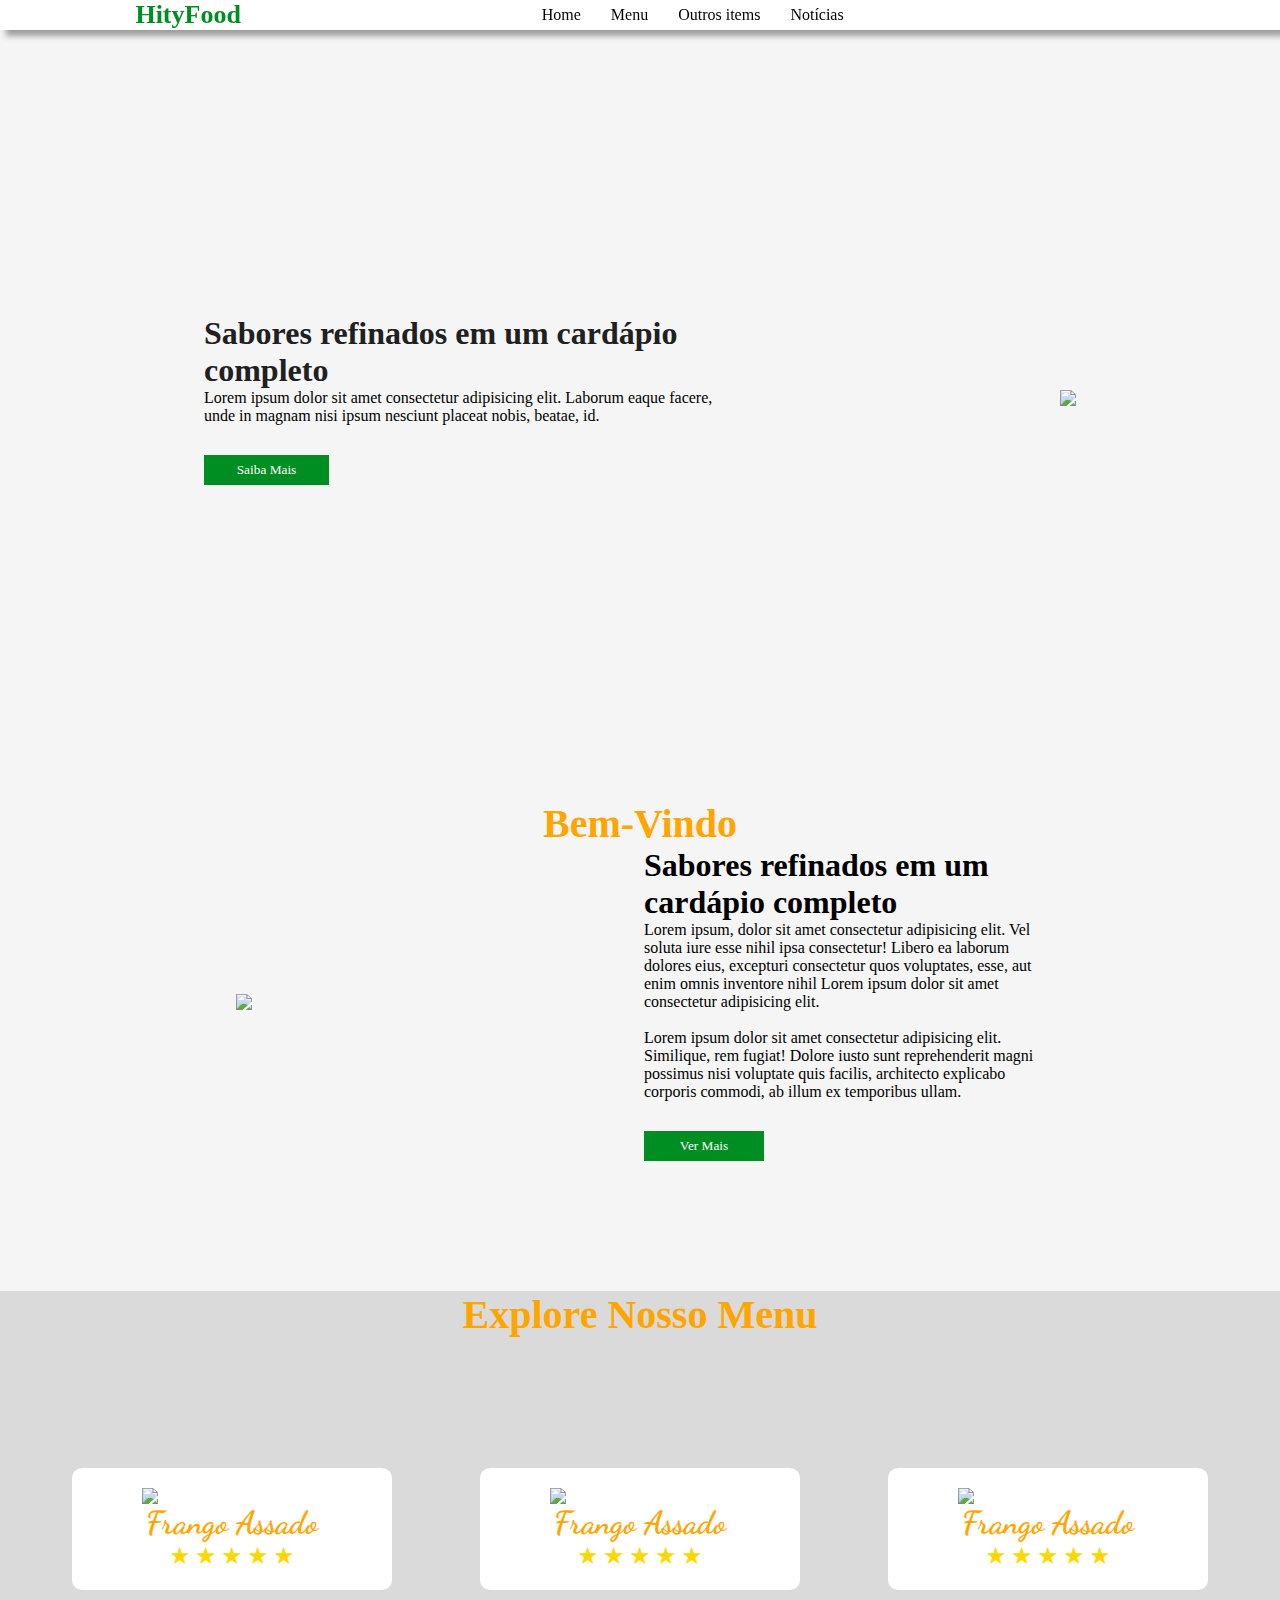
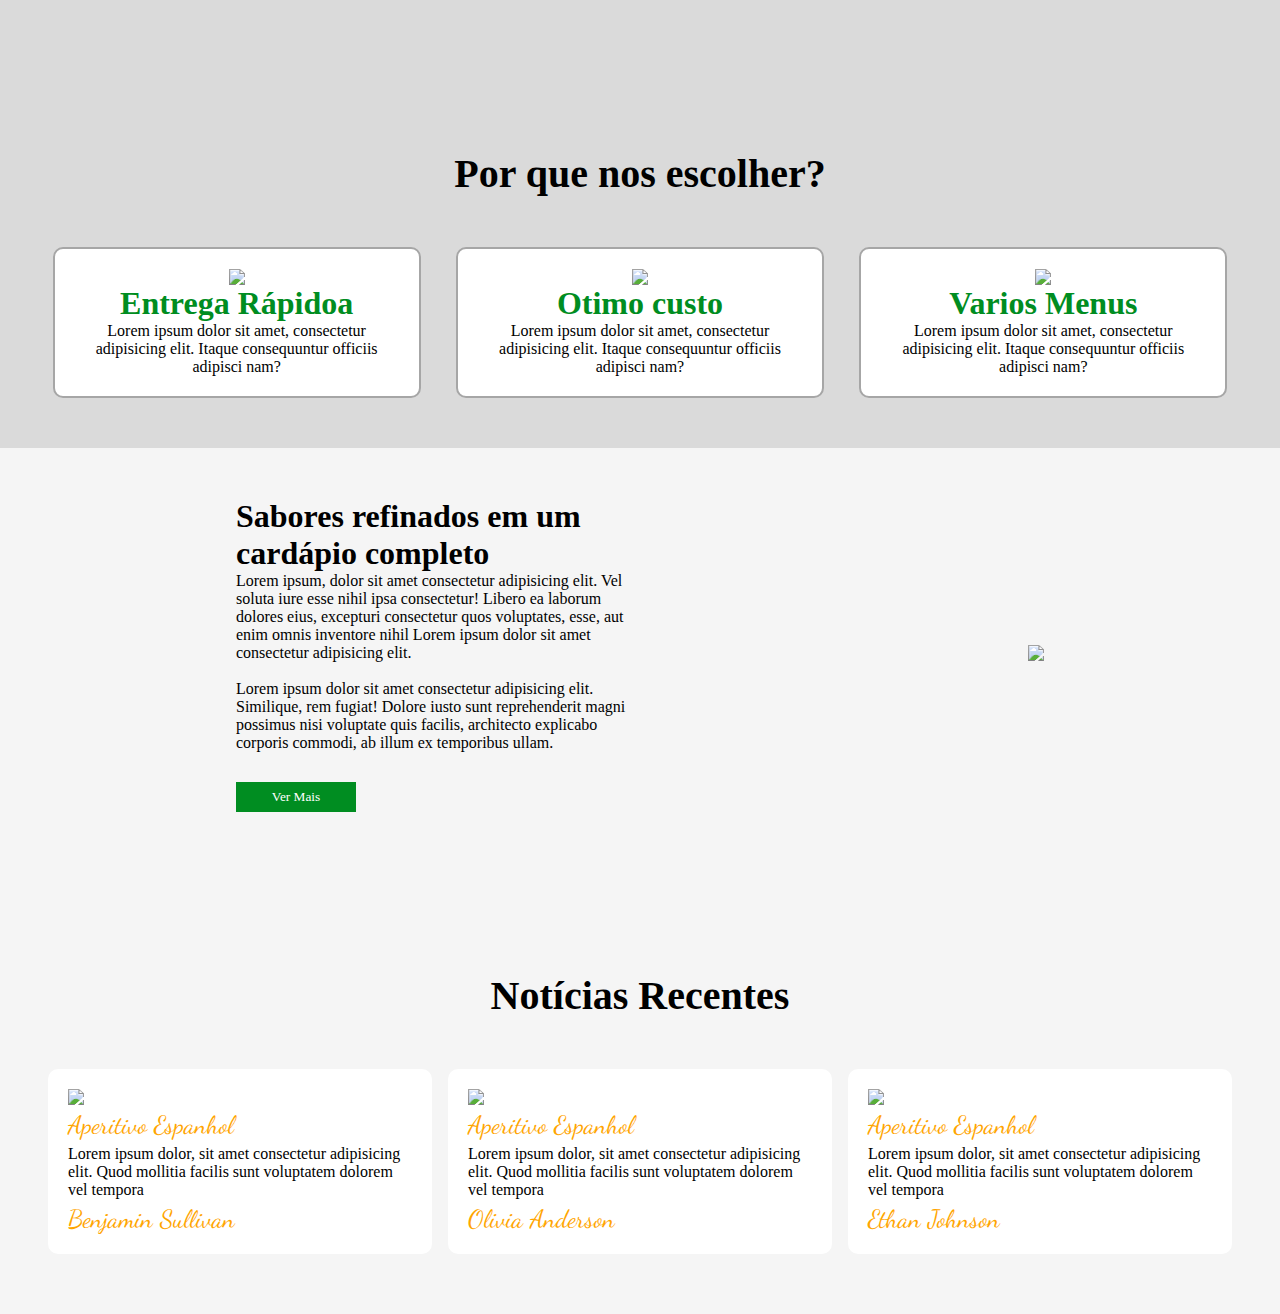
==== index.html @ 453b0d63 "Signed-off-by: luizh3nrique <luizh3nrique00@gmail.com>" ====
<!DOCTYPE html>
<html lang="pt-br">

<head>
    <meta charset="UTF-8">
    <meta name="viewport" content="width=device-width, initial-scale=1.0">
    <meta name="viewport" content="width=device-width, user-scalable=no">

    <!-- css -->
    <link rel="stylesheet" href="style/style.css">
    <link rel="stylesheet" href="style/menuMobile.css">
    <link rel="stylesheet" href="style/responsive.css">
    <!-- fim css -->

    <link rel="shortcut icon" href="icon/favicon-32x32.png" type="image/x-icon">

    <!-- Biblioteca normalize -->
    <link rel="stylesheet" href="https://cdnjs.cloudflare.com/ajax/libs/normalize/8.0.1/normalize.min.css"
        integrity="sha512-NhSC1YmyruXifcj/KFRWoC561YpHpc5Jtzgvbuzx5VozKpWvQ+4nXhPdFgmx8xqexRcpAglTj9sIBWINXa8x5w=="
        crossorigin="anonymous" referrerpolicy="no-referrer" />
    <!-- Fim Biblioteca normalize -->

    <script type="module" src="https://unpkg.com/ionicons@7.1.0/dist/ionicons/ionicons.esm.js"></script>
    <script nomodule src="https://unpkg.com/ionicons@7.1.0/dist/ionicons/ionicons.js"></script>

    <title>Luiz Henrique | Restaurante</title>
</head>

<body>

    <header>
        <h1>HityFood</h1>

        <nav>
            <a href="#home">Home</a>
            <a href="#menu">Menu</a>
            <a href="#outros">Outros items</a>
            <a href="#noticias">Notícias</a>
        </nav>

        <div class="icons">
            <ion-icon class="menu" name="menu"></ion-icon>
            <ion-icon class="carrinho" name="cart"></ion-icon>
        </div>
    </header>


    <section class="navMobile">

        <div class="navMobileConteudo">
            <a class="links" href="#home">Home</a>
            <a class="links" href="#menu">Menu</a>
            <a class="links" href="#outros">Outros items</a>
            <a class="links" href="#noticias">Notícias</a>
        </div>


    </section>

    <div id="home"></div>


    <section class="inicioConteiner">

        <div class="inicioConteudo">

            <div class="escritaInicio">
                <h1>Sabores refinados em um cardápio completo</h1>
                <p>Lorem ipsum dolor sit amet consectetur adipisicing elit. Laborum eaque facere, unde in magnam nisi
                    ipsum
                    nesciunt placeat nobis, beatae, id.</p>
                <button><a href="#">Saiba Mais</a></button>
            </div>

            <div class="img">
                <img src="img/main image.png">
            </div>

        </div>
    </section>




    <section class="mainWelcomeContainer">
        <h2>Bem-Vindo</h2>

        <div class="mainwelcomeConteudo">
            <div class="imgWelcome">
                <img src="img/asset-7.png">
            </div>

            <div class="escritaWelcome">
                <h1>Sabores refinados em um cardápio completo</h1>
                <p>Lorem ipsum, dolor sit amet consectetur adipisicing elit. Vel soluta iure esse nihil ipsa
                    consectetur! Libero ea laborum dolores eius, excepturi consectetur quos voluptates, esse, aut enim
                    omnis inventore nihil Lorem ipsum dolor sit amet consectetur adipisicing elit.</p><br>

                <p>Lorem ipsum dolor sit amet consectetur adipisicing elit. Similique, rem fugiat! Dolore iusto sunt
                    reprehenderit magni possimus nisi voluptate quis facilis, architecto explicabo corporis commodi, ab
                    illum ex temporibus ullam.</p>

                <button><a href="#">Ver Mais</a></button>
            </div>

        </div>

    </section>

    <div id="menu"></div>


    <section class="menuContainer">
        <h2>Explore Nosso Menu</h2>
        <div class="menuConteudo">

            <div class="cards">
                <img src="img/ourmenu1.png">
                <h1>Frango Assado</h1>
                <div class="estrelas">
                    <span class="star">&#9733;</span>
                    <span class="star">&#9733;</span>
                    <span class="star">&#9733;</span>
                    <span class="star">&#9733;</span>
                    <span class="star">&#9733;</span>
                </div>

                <div class="opcoesEscondida">
                    <div class="icons">
                        <button><ion-icon name="lock-closed"></ion-icon></button>
                        <button><ion-icon name="heart"></ion-icon></button>
                    </div>
                </div>
            </div>

            <div class="cards">
                <img src="img/ourmenu2.png">
                <h1>Frango Assado</h1>
                <div class="estrelas">
                    <span class="star">&#9733;</span>
                    <span class="star">&#9733;</span>
                    <span class="star">&#9733;</span>
                    <span class="star">&#9733;</span>
                    <span class="star">&#9733;</span>
                </div>

                <div class="opcoesEscondida">
                    <div class="icons">
                        <button><ion-icon name="lock-closed"></ion-icon></button>
                        <button><ion-icon name="heart"></ion-icon></button>
                    </div>
                </div>
            </div>

            <div class="cards">
                <img src="img/ourmenu3.png">
                <h1>Frango Assado</h1>
                <div class="estrelas">
                    <span class="star">&#9733;</span>
                    <span class="star">&#9733;</span>
                    <span class="star">&#9733;</span>
                    <span class="star">&#9733;</span>
                    <span class="star">&#9733;</span>
                </div>

                <div class="opcoesEscondida">
                    <div class="icons">
                        <button><ion-icon name="lock-closed"></ion-icon></button>
                        <button><ion-icon name="heart"></ion-icon></button>
                    </div>
                </div>
            </div>
        </div>

        <div id="outros"></div>

        <section class="servicosContainer">
            <h2>Por que nos escolher?</h2>

            <div class="servicosConteudo">

                <div class="cardsServicos">
                    <img src="img/Icon-1.png">
                    <h1>Entrega Rápidoa</h1>
                    <p>Lorem ipsum dolor sit amet, consectetur adipisicing elit. Itaque consequuntur officiis adipisci
                        nam?</p>
                </div>

                <div class="cardsServicos">
                    <img src="img/Icon-2.png">
                    <h1>Otimo custo</h1>
                    <p>Lorem ipsum dolor sit amet, consectetur adipisicing elit. Itaque consequuntur officiis adipisci
                        nam?</p>
                </div>

                <div class="cardsServicos">
                    <img src="img/Icon.png">
                    <h1>Varios Menus</h1>
                    <p>Lorem ipsum dolor sit amet, consectetur adipisicing elit. Itaque consequuntur officiis adipisci
                        nam?</p>
                </div>

            </div>

        </section>

    </section>

    <section class="maisSobreContainer">

        <div class="maisSobreConteudo">

            <div class="maisSobreEscrita">
                <h1>Sabores refinados em um cardápio completo</h1>
                <p>Lorem ipsum, dolor sit amet consectetur adipisicing elit. Vel soluta iure esse nihil ipsa
                    consectetur! Libero ea laborum dolores eius, excepturi consectetur quos voluptates, esse, aut enim
                    omnis inventore nihil Lorem ipsum dolor sit amet consectetur adipisicing elit.</p><br>

                <p>Lorem ipsum dolor sit amet consectetur adipisicing elit. Similique, rem fugiat! Dolore iusto sunt
                    reprehenderit magni possimus nisi voluptate quis facilis, architecto explicabo corporis commodi, ab
                    illum ex temporibus ullam.</p>

                <button><a href="#">Ver Mais</a></button>
            </div>


            <div class="maisSobreImg">
                <img src="img/history.png">
            </div>
        </div>

    </section>


    <div id="noticias"></div>

    <section class="newsContainer">
        <h2>Notícias Recentes</h2>
        <div class="newsConteudo">

            <div class="newsCard">
                <img src="img/news1.png">
                <span class="cursivo">Aperitivo Espanhol</span>
                <p>Lorem ipsum dolor, sit amet consectetur adipisicing elit. Quod mollitia facilis sunt voluptatem
                    dolorem vel tempora</p>

                <span class="cursivo">Benjamin Sullivan</span>
            </div>

            <div class="newsCard">
                <img src="img/news2.png">
                <span class="cursivo">Aperitivo Espanhol</span>
                <p>Lorem ipsum dolor, sit amet consectetur adipisicing elit. Quod mollitia facilis sunt voluptatem
                    dolorem vel tempora</p>

                <span class="cursivo">Olivia Anderson</span>
            </div>

            <div class="newsCard">
                <img src="img/news3.png">
                <span class="cursivo">Aperitivo Espanhol</span>
                <p>Lorem ipsum dolor, sit amet consectetur adipisicing elit. Quod mollitia facilis sunt voluptatem
                    dolorem vel tempora</p>

                <span class="cursivo">Ethan Johnson</span>
            </div>

        </div>

    </section>


    <script src="script.js"></script>
</body>

</html>
---- style/style.css ----
@import url('https://fonts.googleapis.com/css2?family=Dancing+Script&family=Roboto:wght@100;400;500&display=swap');

* {
    margin: 0px;
    padding: 0px;
    box-sizing: border-box;
    font-family: Georgia, 'Times New Roman', Times, serif;
}

:root {
    --color-primeira: rgb(0, 141, 33);
}


body {
    width: 100%;
    height: 100vh;
    background-color: rgb(245, 245, 245);
}

html {
    scroll-behavior: smooth;
}

header {
    display: flex;
    align-items: center;
    justify-content: space-around;
    position: fixed;
    gap: 30px;
    width: 100%;
    background-color: white;
    box-shadow: 6px 6px 6px rgba(0, 0, 0, 0.36);
    z-index: 999;
}

header h1 {
    font-size: 26px;
    color: var(--color-primeira)
}

header nav {
    display: flex;
    gap: 30px;
}

nav a {
    color: black;
    text-decoration: none;
    font-weight: 500;
    position: relative;
}

nav a:focus:after,
nav a:hover:after {
    width: 100%;
    left: 0%;
}

nav a:after {
    content: "";
    pointer-events: none;
    bottom: -2px;
    left: 50%;
    position: absolute;
    width: 0%;
    height: 2px;
    background-color: var(--color-primeira);
    transition-timing-function: cubic-bezier(0.25, 0.8, 0.25, 1);
    transition-duration: 400ms;
    transition-property: width, left;
}

.carrinho {
    color: var(--color-primeira);
    font-size: 30px;
    cursor: pointer;
}

/* conteudo main */

.inicioConteiner {
    width: 100%;
}

.inicioConteudo {
    max-width: 75em;
    height: 800px;
    margin: 0px auto;
    display: flex;
    flex-wrap: wrap;
    align-items: center;
    justify-content: space-around;
}

.inicioConteudo .escritaInicio {
    max-width: 33em;
}

.inicioConteudo .escritaInicio h1 {
    color: rgb(32, 32, 32);
}

.inicioConteudo .escritaInicio button {
    margin-top: 30px;
    border: none;
    padding: 7px 15px 7px 15px;
    background-color: var(--color-primeira);
    transition: .3s;
    width: 125px;
}

.inicioConteudo .escritaInicio button a {
    color: white;
    font-weight: 500;
    text-decoration: none;
    width: 100%;
}


.inicioConteudo .escritaInicio button:hover {
    color: white;
    font-weight: 500;
    text-decoration: none;
    border-radius: 5px;
    letter-spacing: 1px;
    transition: .3s;
}

.inicioConteudo .img img {
    width: 37em;
}


/* main 2 parte */

.mainWelcomeContainer {
    width: 100%;
}

.mainWelcomeContainer h2 {
    text-align: center;
    color: orange;
    font-size: 2.5rem;
}

.mainwelcomeConteudo {
    max-width: 75em;
    margin: 0 auto;
    display: flex;
    flex-wrap: wrap;
    align-items: center;
    justify-content: space-around;
}

.imgWelcome img {
    width: 30em;
}

.escritaWelcome {
    max-width: 25em;
}

.escritaWelcome button {
    margin-top: 30px;
    border: none;
    padding: 7px 15px 7px 15px;
    background-color: var(--color-primeira);
    transition: .3s;
    width: 120px;
}

.escritaWelcome button a {
    color: white;
    font-weight: 500;
    text-decoration: none;
    width: 100%;
}


.escritaWelcome button:hover {
    color: white;
    font-weight: 500;
    text-decoration: none;
    border-radius: 5px;
    letter-spacing: 1px;
    transition: .3s;
}

/* main menu conteudo */
.menuContainer {
    width: 100%;
    margin-top: 130px;
    background-color: rgb(218, 218, 218);
}

.menuContainer h2 {
    text-align: center;
    color: orange;
    font-size: 2.5rem;
}


.menuConteudo {
    max-width: 75em;
    margin: 130px auto;
    display: flex;
    gap: 25px;
    flex-wrap: wrap;
    align-items: center;
    justify-content: space-around;
}


.cards {
    width: 20em;
    display: flex;
    flex-direction: column;
    align-items: center;
    background-color: white;
    border-radius: 10px;
    padding: 20px;
    position: relative;
}

.cards h1 {
    color: orange;
    font-family: 'Dancing Script', cursive;
}

.star {
    font-size: 24px;
    color: gold;
}

.cards img {
    width: 180px;
}

.opcoesEscondida {
    position: absolute;
    top: 10em;
    display: none;
}

.opcoesEscondida .icons {
    display: flex;
    align-items: center;
    justify-content: center;
    gap: 30px;
}

.opcoesEscondida .icons button {
    width: 40px;
    height: 40px;
    font-size: 25px;
    cursor: pointer;
}

.cards:hover {
    background-color: rgba(232, 232, 232, 0.697);
}

.cards:hover .opcoesEscondida {
    display: block;
}

/* main serviços */
.servicosContainer {
    width: 100%;
    margin-top: 160px;
    background-color: rgb(218, 218, 218);
}

.servicosContainer h2 {
    text-align: center;
    color: rgb(0, 0, 0);
    font-size: 2.5rem;
}

.servicosConteudo {
    max-width: 75em;
    margin: 50px auto;
    display: flex;
    gap: 10px;
    flex-wrap: wrap;
    align-items: center;
    justify-content: space-around;
}

.cardsServicos {
    width: 23em;
    display: flex;
    flex-direction: column;
    align-items: center;
    text-align: center;
    border: 2px solid rgb(166, 166, 166);
    background-color: white;
    border-radius: 10px;
    padding: 20px;
    position: relative;
    margin-bottom: 50px;
}

.cardsServicos h1 {
    color: var(--color-primeira);
}


/* mains mais sobre */

.maisSobreContainer {
    width: 100%;
    background-color: rgb(245, 245, 245);
}

.maisSobreConteudo {
    max-width: 75em;
    margin: 0 auto;
    display: flex;
    flex-wrap: wrap;
    align-items: center;
    justify-content: space-around;
}


.maisSobreEscrita {
    max-width: 25em;
}

.maisSobreConteudo button {
    margin-top: 30px;
    border: none;
    padding: 7px 15px 7px 15px;
    background-color: var(--color-primeira);
    transition: .3s;
    width: 120px;
}

.maisSobreConteudo button a {
    color: white;
    font-weight: 500;
    text-decoration: none;
    width: 100%;
}


.maisSobreConteudo button:hover {
    color: white;
    font-weight: 500;
    text-decoration: none;
    border-radius: 5px;
    letter-spacing: 1px;
    transition: .3s;
}


.maisSobreImg img {
    width: 30em;
}

/* news conteudo */

.newsContainer {
    width: 100%;
    margin-top: 160px;
}

.newsContainer h2 {
    text-align: center;
    color: rgb(0, 0, 0);
    font-size: 2.5rem;
}

.newsConteudo {
    max-width: 75em;
    margin: 50px auto;
    display: flex;
    flex-wrap: wrap;
    align-items: center;
    justify-content: space-around;
}

.newsCard {
    width: 24em;
    display: flex;
    flex-direction: column;
    gap: 5px;
    background-color: white;
    border-radius: 10px;
    padding: 20px;
    margin-bottom: 60px;
}

.cursivo {
    font-size: 25px;
    color: orange;
    font-family: 'Dancing Script', cursive;
}
---- style/menuMobile.css ----
:root {
    --color-primeira: rgb(0, 141, 33);
}


.icons {
    display: flex;
    gap: 10px;
    align-items: center;
}

.menu {
    color: var(--color-primeira);
    display: none;
    font-size: 30px;
}


.navMobile {
    width: 18em;
    height: 100vh;
    position: fixed;
    background-color: white;
    z-index: 10000;
    display: none;
}

.navMobileConteudo {
    display: flex;
    flex-direction: column;
    gap: 60px;
    width: 15em;
    margin: 50px auto;
    align-items: center;
}

.navMobileConteudo a {
    color: white;
    text-decoration: none;
    font-weight: bold;
    background-color: var(--color-primeira);
    padding: 15px;
    width: 100%;
    text-align: center;
    transition: .4s;
}

.navMobileConteudo a:hover {
    transition: .4s;
    border-radius: 10px;
}


.animaçaoAbrirMenu {
    animation: slideAbrirMenu .3s linear forwards;
}

.animaçaoFecharMenu {
    animation: slideFecharMenu .2s linear forwards;
}


@keyframes slideAbrirMenu {
    from {
        margin-left: -50%
    }

    to {
        margin-left: 0px
    }
}


@keyframes slideFecharMenu {
    from {
        margin-left: 0px
    }

    to {
        margin-left: -50%
    }
}
---- style/responsive.css ----
@media screen and (max-width:1100px) {
    .inicioConteudo {
        height: 1050px;
        align-items: end;
    }


    .mainWelcomeContainer {
        margin-top: 90px;
    }
}

@media screen and (max-width:577px) {
    header nav {
        display: none;
    }

    .menu {
        display: block !important;
    }

    .inicioConteudo .escritaInicio {
        padding-left: 20px;
    }

    .escritaWelcome {
        padding-left: 20px;
    }

    .maisSobreEscrita {
        padding-left: 20px;

    }
}

@media screen and (max-width:577px) {
    .inicioConteudo .img img {
        width: 30em;
    }

    .imgWelcome img {
        width: 26em;
    }
}

@media screen and (max-width:415px) {
    .inicioConteudo .img img {
        width: 25em;
    }

    .imgWelcome img {
        width: 23em;
    }
}
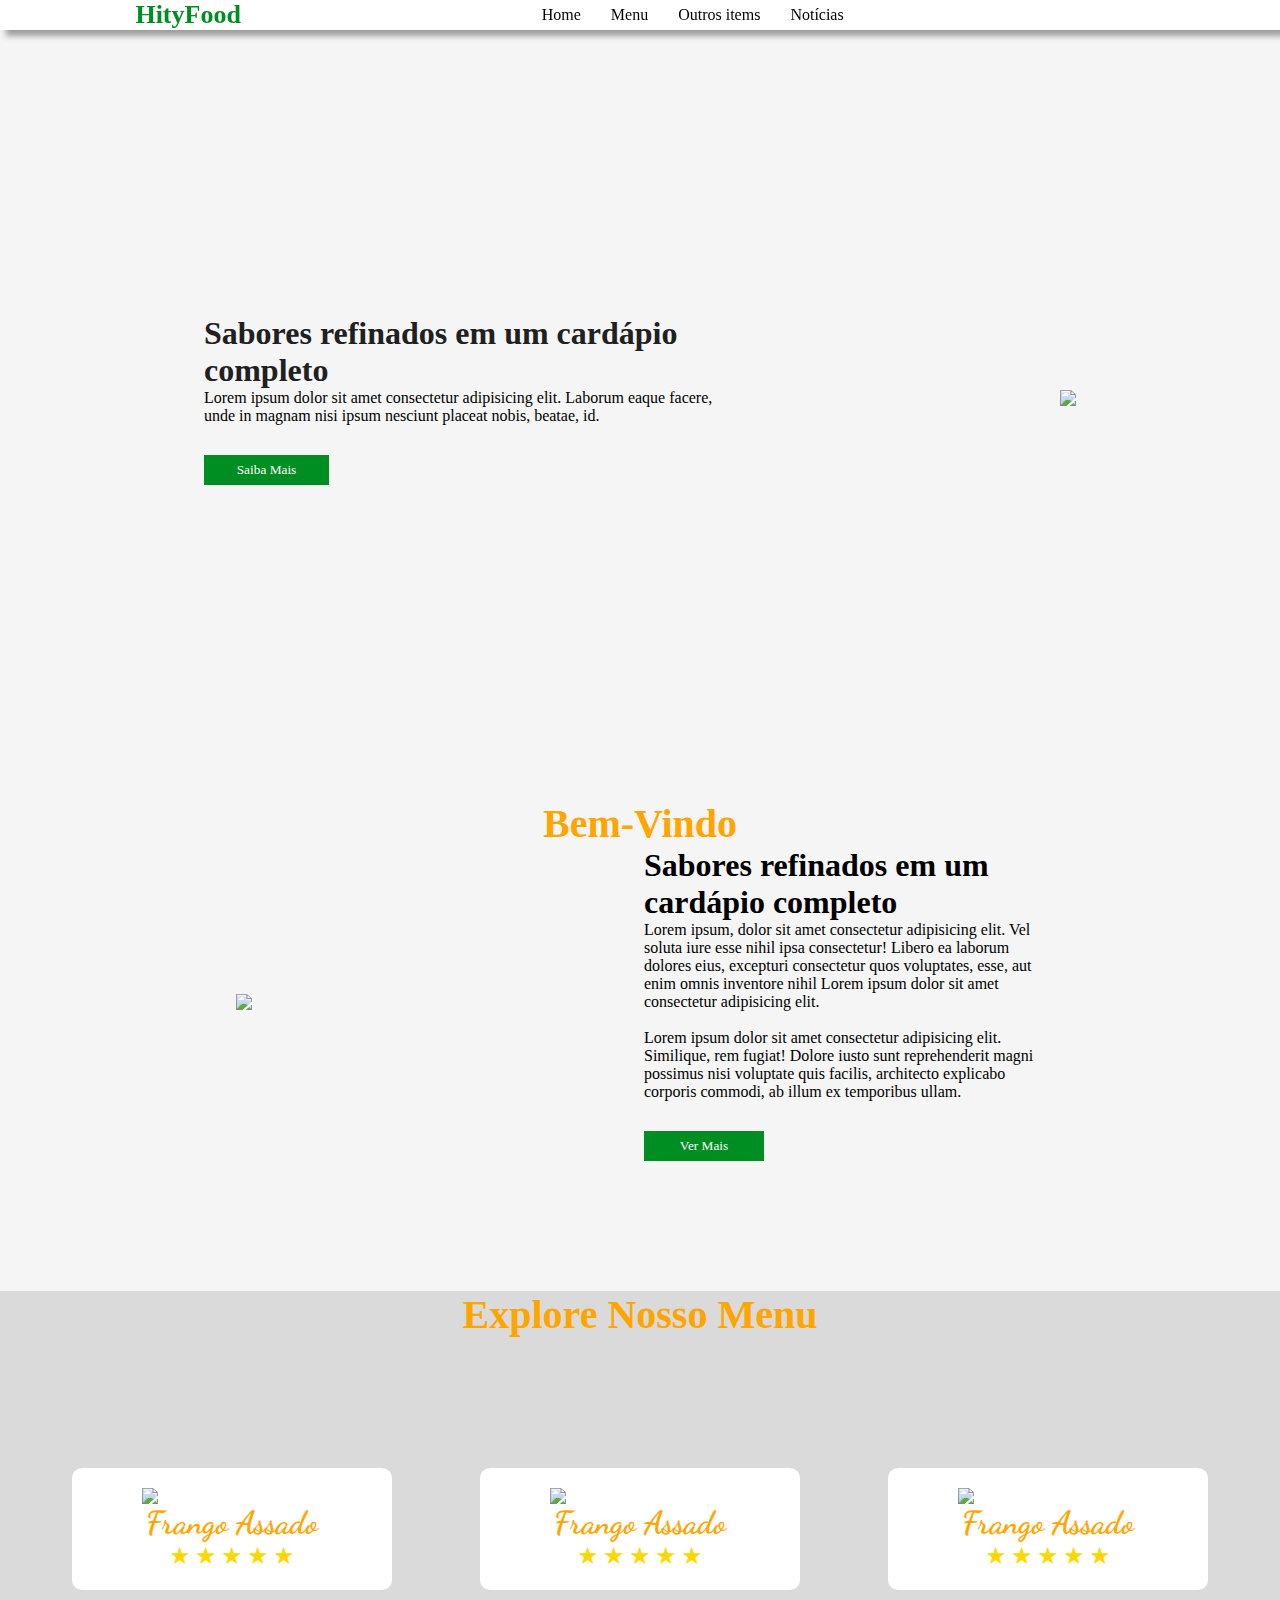
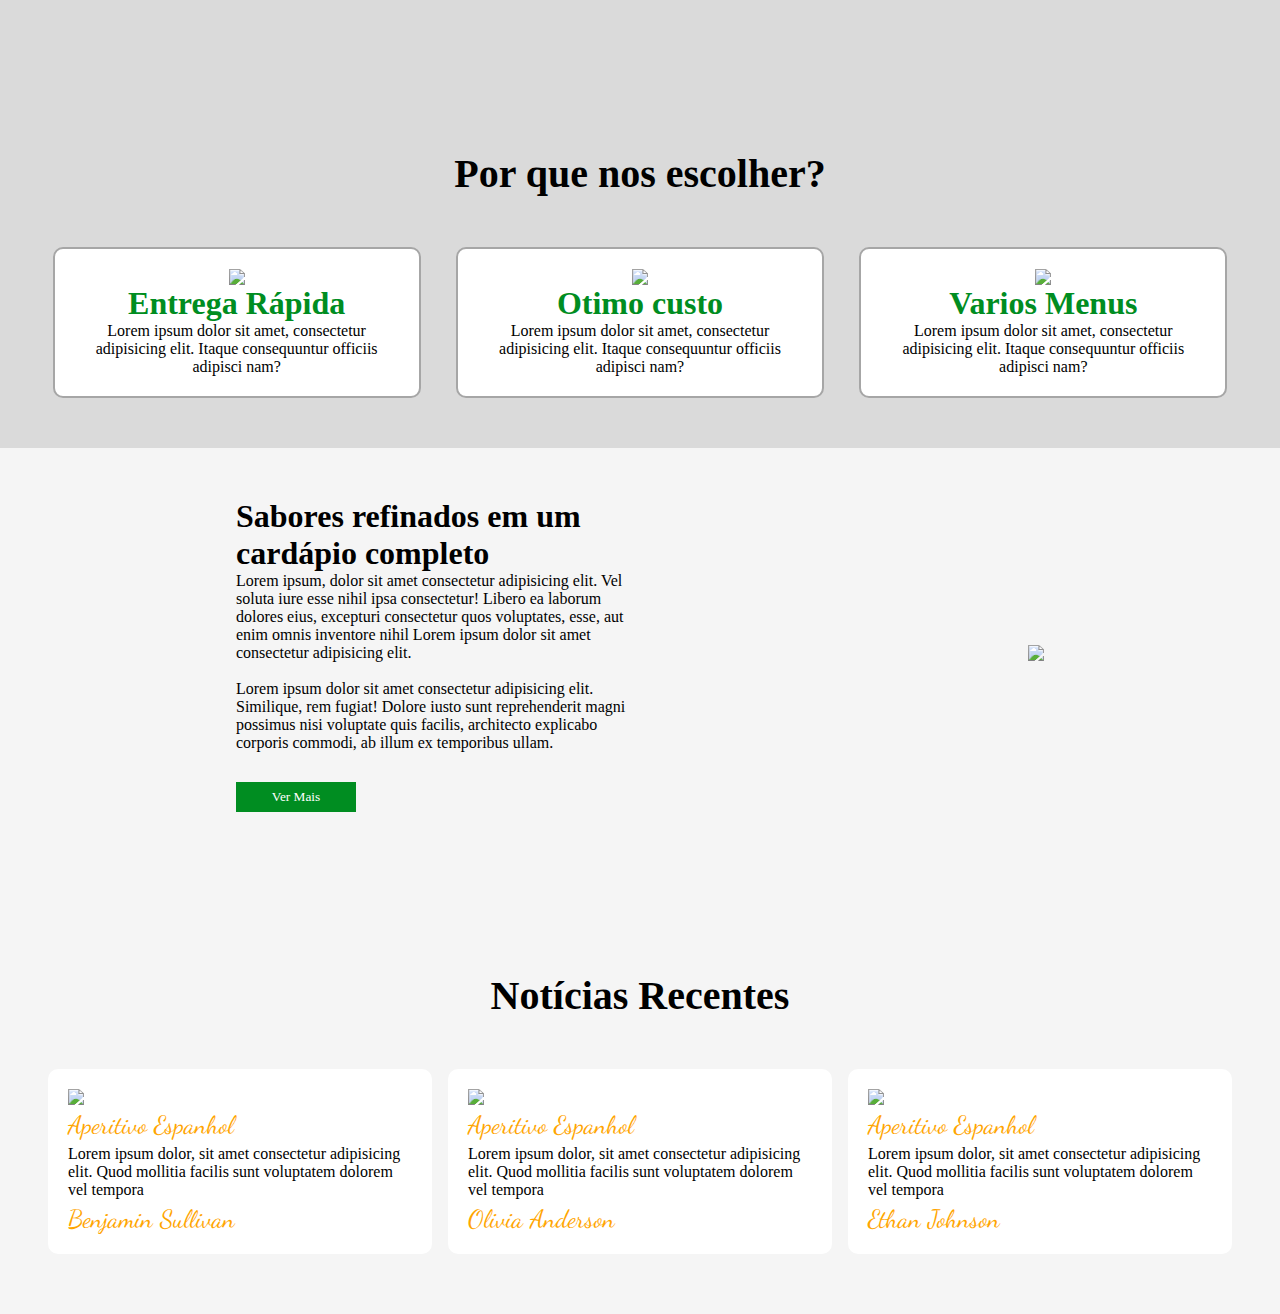
==== commit 14860fd8: "Signed-off-by: luizh3nrique <luizh3nrique00@gmail.com>" ====
--- a/index.html
+++ b/index.html
@@ -27,6 +27,7 @@
 </head>
 
 <body>
+
 
     <header>
         <h1>HityFood</h1>
@@ -42,6 +43,9 @@
             <ion-icon class="menu" name="menu"></ion-icon>
             <ion-icon class="carrinho" name="cart"></ion-icon>
         </div>
+
+        <div id="indicador"></div>
+
     </header>
 
 
@@ -181,7 +185,7 @@
 
                 <div class="cardsServicos">
                     <img src="img/Icon-1.png">
-                    <h1>Entrega Rápidoa</h1>
+                    <h1>Entrega Rápida</h1>
                     <p>Lorem ipsum dolor sit amet, consectetur adipisicing elit. Itaque consequuntur officiis adipisci
                         nam?</p>
                 </div>
--- a/style/style.css
+++ b/style/style.css
@@ -20,6 +20,16 @@
 
 html {
     scroll-behavior: smooth;
+}
+
+#indicador {
+    background-color: var(--color-primeira);
+    height: .30em;
+    width: 0;
+    position: fixed;
+    top: 62px;
+    left: 0;
+    z-index: 1300;
 }
 
 header {
@@ -64,7 +74,7 @@
     left: 50%;
     position: absolute;
     width: 0%;
-    height: 2px;
+    height: 3px;
     background-color: var(--color-primeira);
     transition-timing-function: cubic-bezier(0.25, 0.8, 0.25, 1);
     transition-duration: 400ms;
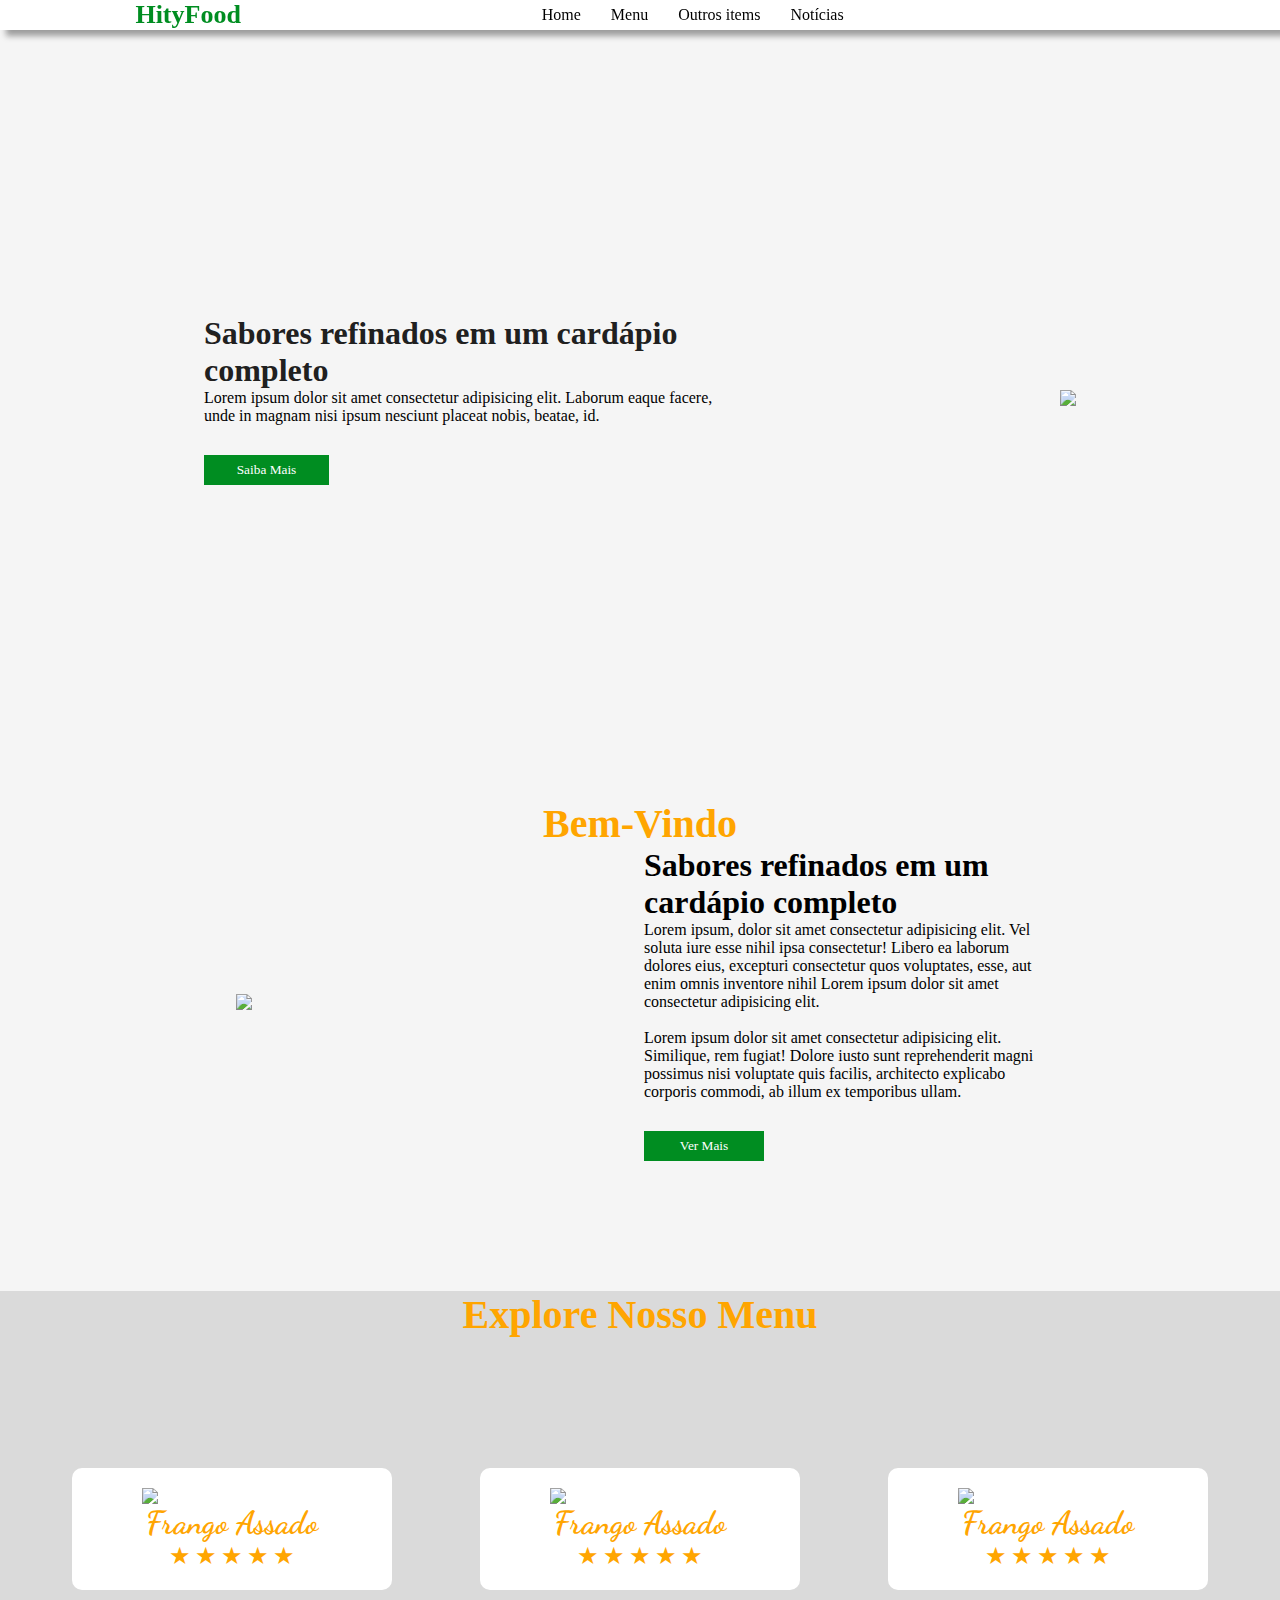
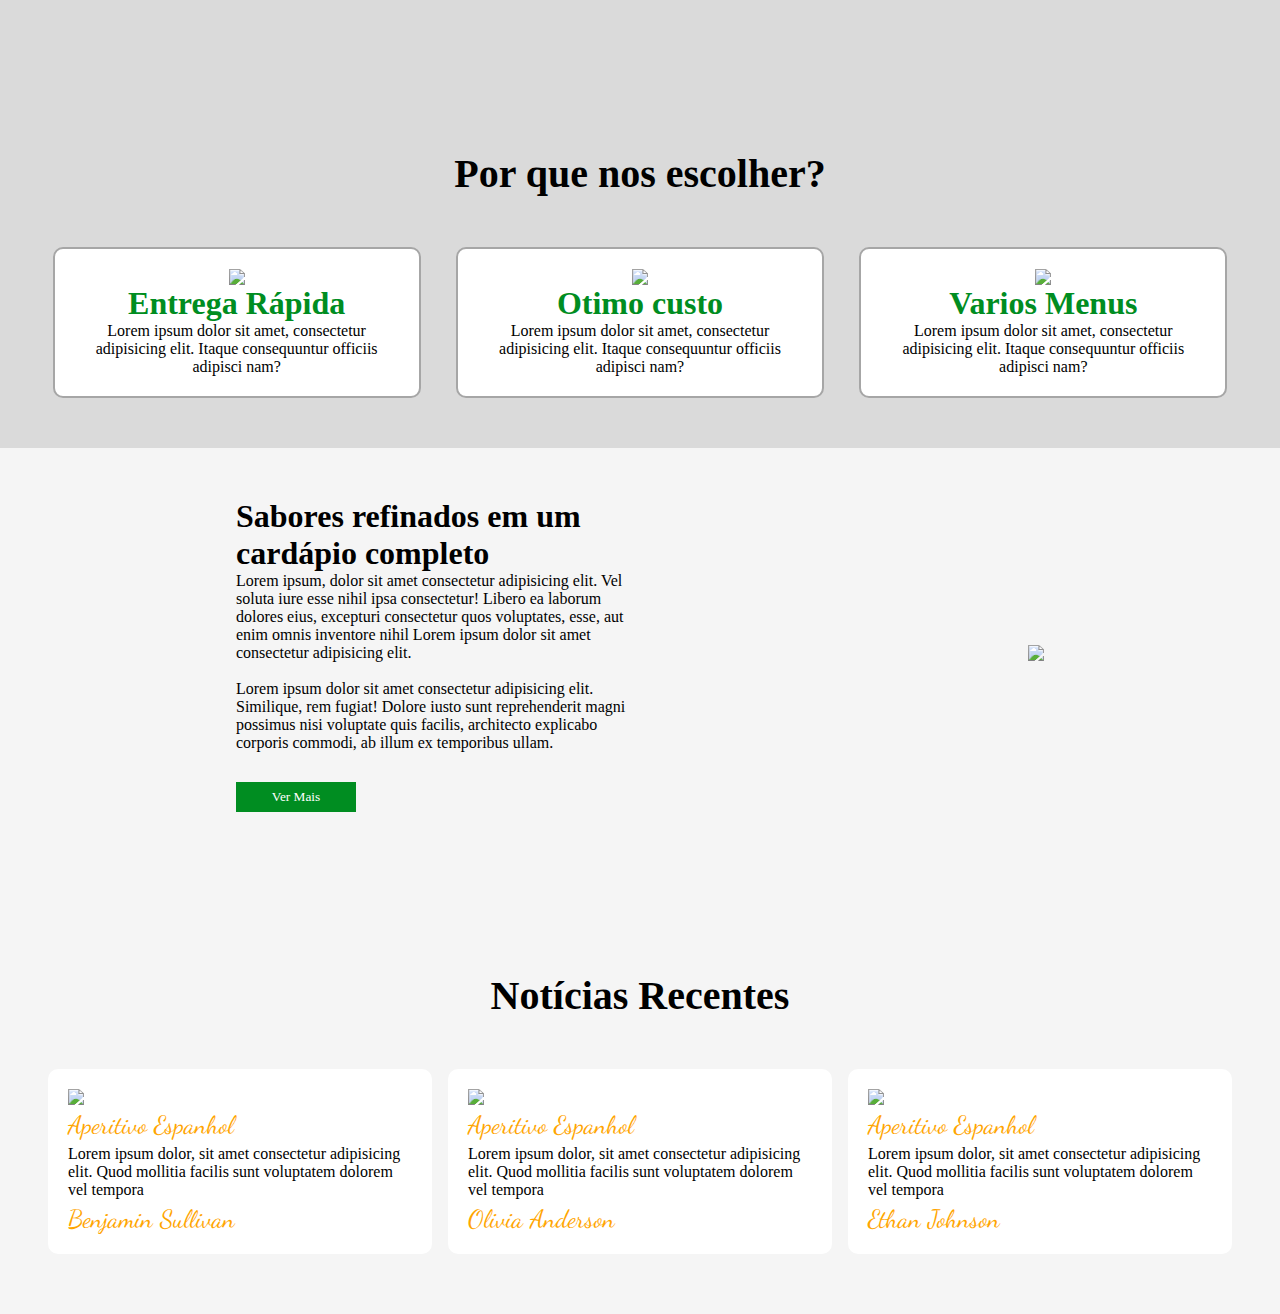
==== commit bdd885c6: "Signed-off-by: luizh3nrique <luizh3nrique00@gmail.com>" ====
--- a/index.html
+++ b/index.html
@@ -135,6 +135,8 @@
                         <button><ion-icon name="heart"></ion-icon></button>
                     </div>
                 </div>
+
+                <span class="barra"></span>
             </div>
 
             <div class="cards">
@@ -154,6 +156,8 @@
                         <button><ion-icon name="heart"></ion-icon></button>
                     </div>
                 </div>
+
+                <span class="barra"></span>
             </div>
 
             <div class="cards">
@@ -173,6 +177,8 @@
                         <button><ion-icon name="heart"></ion-icon></button>
                     </div>
                 </div>
+
+                <span class="barra"></span>
             </div>
         </div>
 
--- a/style/style.css
+++ b/style/style.css
@@ -30,6 +30,7 @@
     top: 62px;
     left: 0;
     z-index: 1300;
+    transition: .3s;
 }
 
 header {
@@ -240,7 +241,7 @@
 
 .star {
     font-size: 24px;
-    color: gold;
+    color: orange;
 }
 
 .cards img {
@@ -273,6 +274,21 @@
 
 .cards:hover .opcoesEscondida {
     display: block;
+}
+
+.cards:hover .barra {
+    width: 100%;
+}
+
+.barra {
+    background-color: rgba(255, 166, 0, 0.802);
+    ;
+    position: absolute;
+    height: .20em;
+    width: 0;
+    bottom: 0;
+    left: 0;
+    transition: .3s ease-in-out;
 }
 
 /* main serviços */
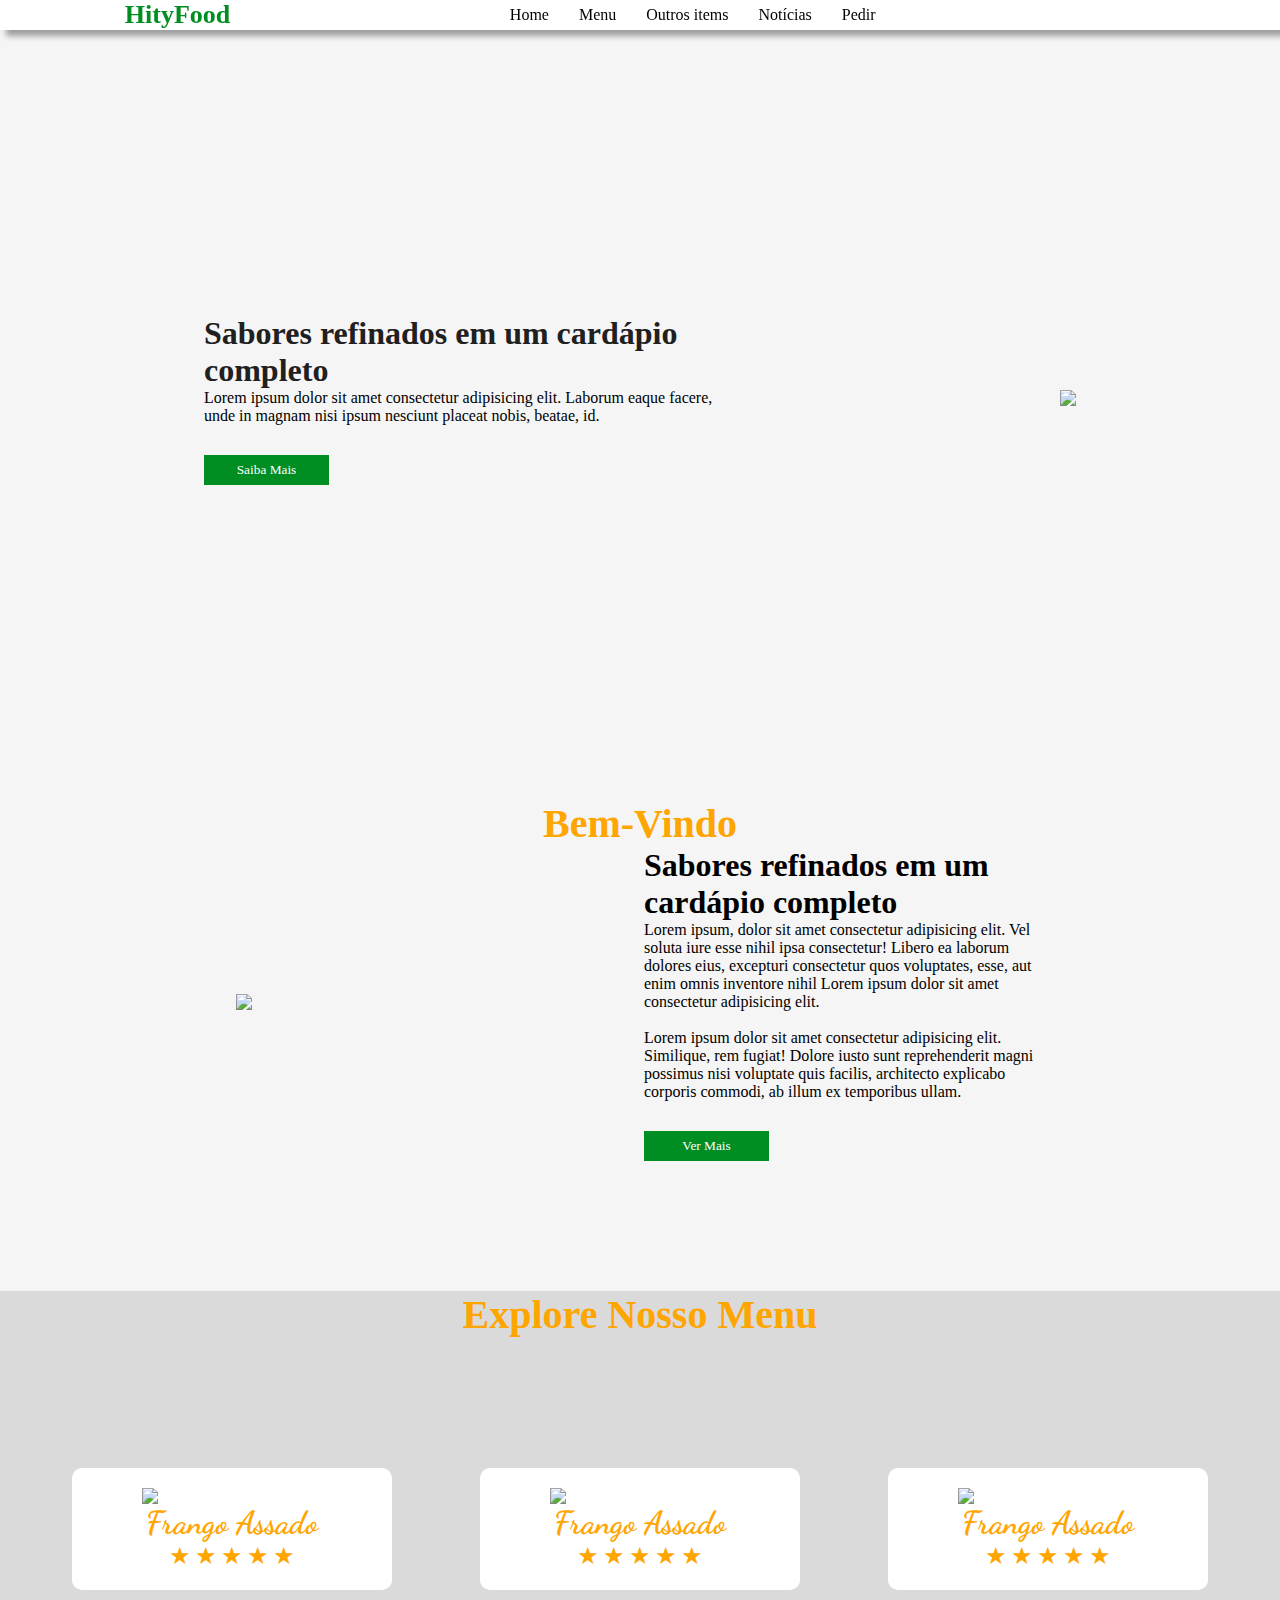
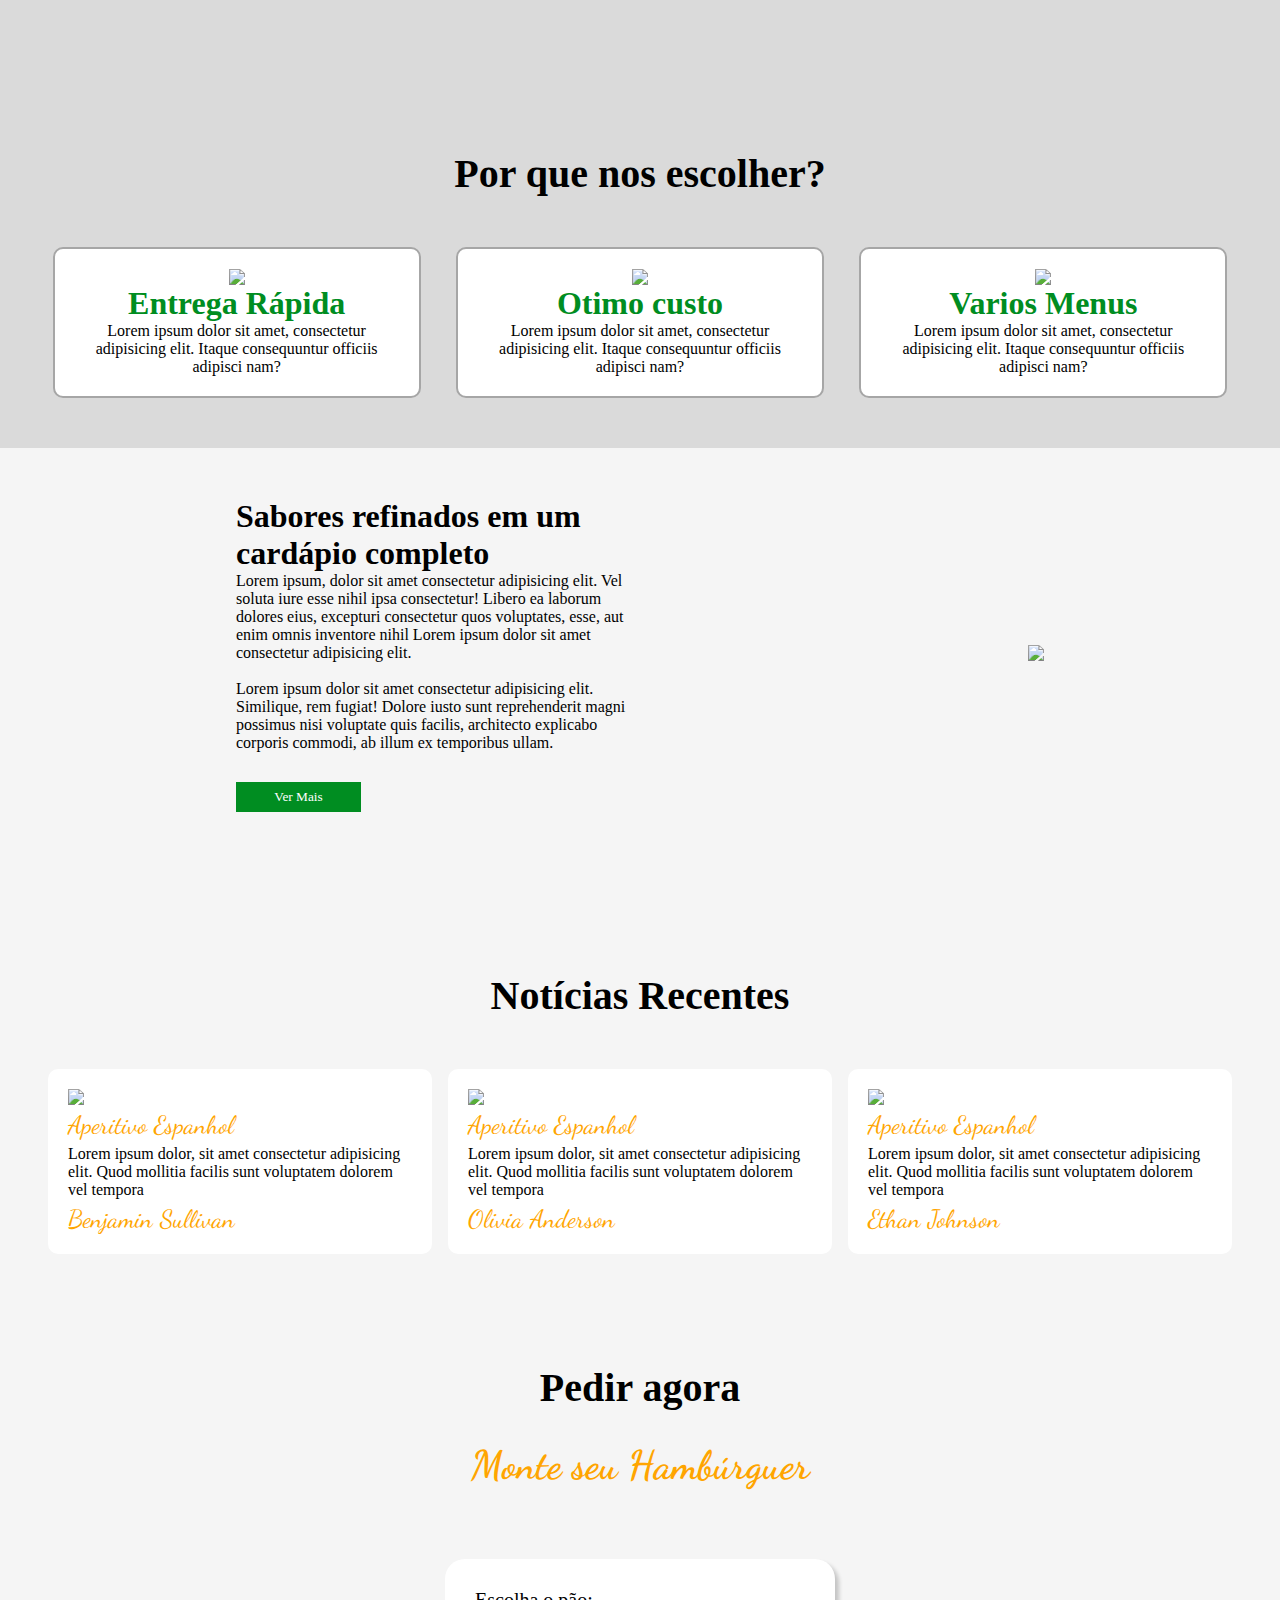
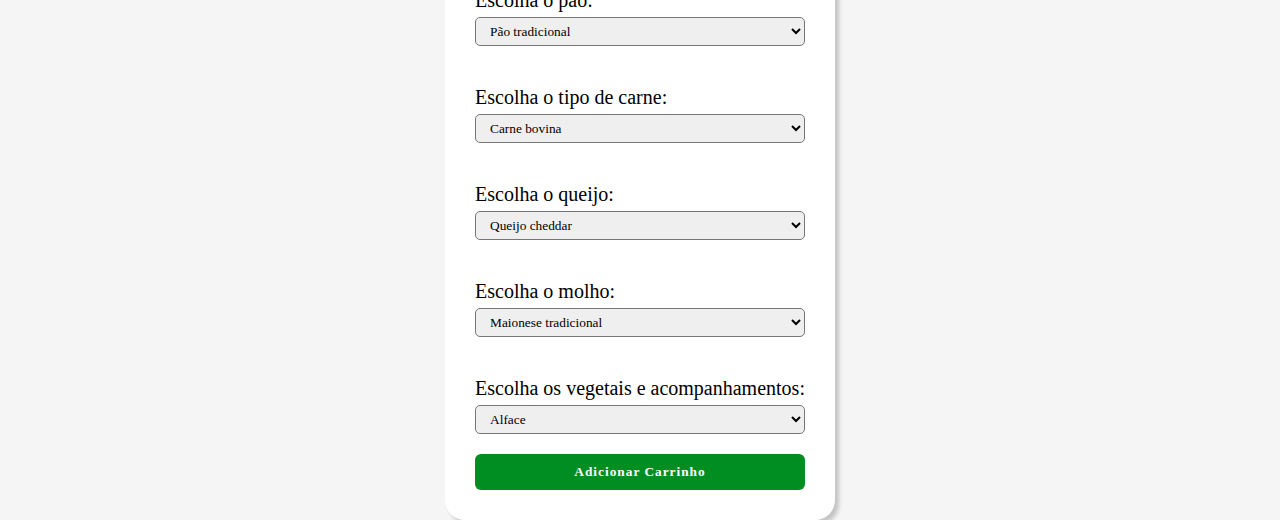
==== commit 6bb5efa7: "Signed-off-by: luizh3nrique <luizh3nrique00@gmail.com>" ====
--- a/index.html
+++ b/index.html
@@ -10,6 +10,7 @@
     <link rel="stylesheet" href="style/style.css">
     <link rel="stylesheet" href="style/menuMobile.css">
     <link rel="stylesheet" href="style/responsive.css">
+    <link rel="stylesheet" href="style/carrinho.css">
     <!-- fim css -->
 
     <link rel="shortcut icon" href="icon/favicon-32x32.png" type="image/x-icon">
@@ -37,12 +38,37 @@
             <a href="#menu">Menu</a>
             <a href="#outros">Outros items</a>
             <a href="#noticias">Notícias</a>
+            <a href="#pedir">Pedir</a>
         </nav>
 
         <div class="icons">
             <ion-icon class="menu" name="menu"></ion-icon>
             <ion-icon class="carrinho" name="cart"></ion-icon>
         </div>
+
+        <section class="carrinhoContainer">
+            <div class="carrinhoConteudo">
+                <span>Pedido</span>
+
+                <div class="pedidoPronto">
+                    <div class="pao"></div>
+                    <div class="carne"></div>
+                    <div class="queijo"></div>
+                    <div class="molho"></div>
+                    <div class="vegetais"></div>
+
+                    <section class="deletarBtn">
+                        <button onclick="deletarPedidio()" type="button" class="deletarPedido">Deletar Pedido</button>
+                        <p onclick="deletarPedidio()" class="botaoDeletar">X</p>
+                    </section>
+                </div>
+
+                <div class="preco-btn">
+                    <span class="Preco"></span>
+                    <button class="btnPagar">Pagar Agora</button>
+                </div>
+            </div>
+        </section>
 
         <div id="indicador"></div>
 
@@ -56,10 +82,15 @@
             <a class="links" href="#menu">Menu</a>
             <a class="links" href="#outros">Outros items</a>
             <a class="links" href="#noticias">Notícias</a>
-        </div>
-
-
-    </section>
+            <a href="#pedir">Pedir</a>
+        </div>
+
+
+    </section>
+
+
+
+
 
     <div id="home"></div>
 
@@ -279,6 +310,74 @@
 
     </section>
 
+    <div id="pedir"></div>
+
+    <section class="montarContainer">
+        <h2>Pedir agora</h2>
+
+        <div class="montarConteudo">
+
+            <h1>Monte seu Hambúrguer</h1>
+
+            <form>
+                <label for="pao">Escolha o pão:</label>
+                <select id="pao" name="pao">
+                    <option value="2.50">Pão tradicional</option>
+                    <option value="3.00">Pão integral</option>
+                    <option value="3.50">Pão de brioche</option>
+                    <option value="3.00">Pão sem glúten</option>
+                </select>
+
+                <br><br>
+
+                <label for="carne">Escolha o tipo de carne:</label>
+                <select id="carne" name="carne">
+                    <option value="4.50">Carne bovina</option>
+                    <option value="4.00">Carne de frango </option>
+                    <option value="4.50">Carne suína</option>
+                    <option value="5.00">Carne vegetariana</option>
+                </select>
+
+                <br><br>
+
+                <label for="queijo">Escolha o queijo:</label>
+                <select id="queijo" name="queijo">
+                    <option value="1.00">Queijo cheddar</option>
+                    <option value="1.50">Queijo prato</option>
+                    <option value="1.50">Queijo suíço</option>
+                    <option value="1.50">Queijo vegano</option>
+                </select>
+
+                <br><br>
+
+                <label for="molho">Escolha o molho:</label>
+                <select id="molho" name="molho">
+                    <option value="0.50">Maionese tradicional</option>
+                    <option value="0.75">Maionese picante</option>
+                    <option value="0.50">Ketchup </option>
+                    <option value="0.50">Mostarda</option>
+                    <option value="1.00">Molho barbecue</option>
+                    <option value="0.75">Molho tártaro</option>
+                    <option value="0">Não Quero molho</option>
+                </select>
+
+                <br><br>
+
+                <label for="vegetais">Escolha os vegetais e acompanhamentos:</label>
+                <select id="vegetais" name="vegetais">
+                    <option value="0.25">Alface</option>
+                    <option value="0.25">Tomate</option>
+                    <option value="0.25">Cebola</option>
+                    <option value="0">Não Quero vegetais</option>
+                </select>
+
+                <button onclick="adicionarCarrinho()" type="button" class="btnAdicionar">Adicionar Carrinho</button>
+            </form>
+
+        </div>
+
+    </section>
+
 
     <script src="script.js"></script>
 </body>
--- a/style/style.css
+++ b/style/style.css
@@ -30,7 +30,7 @@
     top: 62px;
     left: 0;
     z-index: 1300;
-    transition: .3s;
+    transition: .3s ease-in-out;
 }
 
 header {
@@ -178,7 +178,7 @@
     padding: 7px 15px 7px 15px;
     background-color: var(--color-primeira);
     transition: .3s;
-    width: 120px;
+    width: 125px;
 }
 
 .escritaWelcome button a {
@@ -360,7 +360,7 @@
     padding: 7px 15px 7px 15px;
     background-color: var(--color-primeira);
     transition: .3s;
-    width: 120px;
+    width: 125px;
 }
 
 .maisSobreConteudo button a {
@@ -422,4 +422,76 @@
     font-size: 25px;
     color: orange;
     font-family: 'Dancing Script', cursive;
+}
+
+
+
+.montarContainer {
+    width: 100%;
+}
+
+.montarContainer h2 {
+    text-align: center;
+    color: rgb(0, 0, 0);
+    font-size: 2.5rem;
+}
+
+.montarConteudo {
+    max-width: 75em;
+    margin: 30px auto;
+    display: flex;
+    flex-direction: column;
+    align-items: center;
+    justify-content: center;
+}
+
+.montarConteudo h1 {
+    font-size: 2.5rem;
+    color: orange;
+    font-family: 'Dancing Script', cursive;
+    margin-bottom: 70px;
+}
+
+.montarConteudo form {
+    display: flex;
+    flex-direction: column;
+    justify-content: center;
+    background-color: white;
+    padding: 30px;
+    border-radius: 20px;
+    font-size: 17px;
+    box-shadow: 4px 4px 4px rgba(0, 0, 0, 0.199);
+}
+
+.montarConteudo form label {
+    font-size: 20px;
+    font-weight: 500;
+    margin-bottom: 5px;
+}
+
+.montarConteudo form select {
+    outline: none;
+    padding: 5px 5px 5px 10px;
+    border-radius: 5px;
+}
+
+
+.montarConteudo form .btnAdicionar {
+    border: none;
+    background-color: var(--color-primeira);
+    margin-top: 20px;
+    padding: 10px;
+    color: white;
+    font-weight: bold;
+    cursor: pointer;
+    border-radius: 6px;
+    letter-spacing: 1px;
+    transition: .4s;
+}
+
+.montarConteudo form .btnAdicionar:hover {
+    transition: .4s;
+    border-radius: 0;
+    background-color: rgb(0, 131, 31);
+    letter-spacing: 2px;
 }--- a/style/menuMobile.css
+++ b/style/menuMobile.css
@@ -79,4 +79,15 @@
     to {
         margin-left: -50%
     }
+}
+
+
+@media screen and (max-width:373px) {
+    .navMobile {
+        width: 13em;
+    }
+
+    .navMobileConteudo a {
+        width: 50%;
+    }
 }--- a/style/carrinho.css
+++ b/style/carrinho.css
@@ -0,0 +1,145 @@
+.carrinhoContainer {
+    display: none;
+    width: 20em;
+    height: 23em;
+    padding: 20px;
+    position: absolute;
+    right: 0;
+    top: 45px;
+    z-index: 9999;
+    border: 2px solid rgb(0, 141, 33);
+    background-color: rgb(243, 243, 243);
+    font-family: Verdana, Geneva, Tahoma, sans-serif;
+}
+
+
+.abrirCarrinho {
+    animation: AbrirCarrinhoAnimation .3s linear forwards;
+}
+
+.FecharCarrinho {
+    animation: FecharCarrinhoAnimation .3s linear forwards;
+}
+
+@keyframes AbrirCarrinhoAnimation {
+    to {
+        top: 45px;
+    }
+
+    from {
+        top: 135px;
+    }
+}
+
+@keyframes FecharCarrinhoAnimation {
+    to {
+        top: 135px;
+    }
+
+    from {
+        top: 45px;
+    }
+}
+
+
+.carrinhoConteudo {
+    width: 100%;
+    height: 100%;
+    display: flex;
+    flex-direction: column;
+    align-items: center;
+    position: relative;
+}
+
+.carrinhoConteudo span {
+    font-weight: bold;
+    font-size: 20px;
+}
+
+.carrinhoConteudo .pedidoPronto {
+    background-color: white;
+    width: 100%;
+    padding: 15px;
+    margin-top: 20px;
+    font-size: 17px;
+    font-weight: 500;
+    display: none;
+}
+
+.carrinhoConteudo .pedidoPronto .deletarPedido {
+    border: none;
+    background-color: rgb(246, 65, 65);
+    padding: 5px;
+    border-radius: 5px;
+    float: right;
+    cursor: pointer;
+    transition: .3s;
+    color: white;
+    font-weight: 500;
+    text-decoration: none;
+    transition: .3s;
+}
+
+
+.deletarBtn {
+    position: relative;
+}
+
+.linkDeletar {
+    display: inline-block;
+}
+
+.botaoDeletar {
+    position: absolute;
+    right: 54px;
+    top: 5px;
+    font-size: 18px;
+    color: white;
+    display: none;
+    cursor: pointer;
+
+}
+
+.deletarBtn:hover .deletarPedido {
+    transition: .3s;
+    color: rgb(246, 65, 65);
+
+}
+
+.deletarBtn:hover .botaoDeletar {
+    display: block;
+}
+
+.carrinhoConteudo .pedidoPronto div {
+    margin-bottom: 5px;
+    border-bottom: 2px solid gray;
+}
+
+.preco-btn {
+    position: absolute;
+    bottom: 0;
+    display: flex;
+    flex-direction: column;
+    gap: 10px;
+    text-align: center;
+    justify-content: space-around;
+}
+
+.Preco {
+    color: rgb(6, 206, 6);
+}
+
+.btnPagar {
+    display: none;
+    background-color: rgb(0, 141, 33);
+    border: none;
+    color: white;
+    padding: 5px;
+    border-radius: 5px;
+    cursor: pointer;
+}
+
+.btnPagar:hover {
+    background-color: rgb(1, 121, 29);
+
+}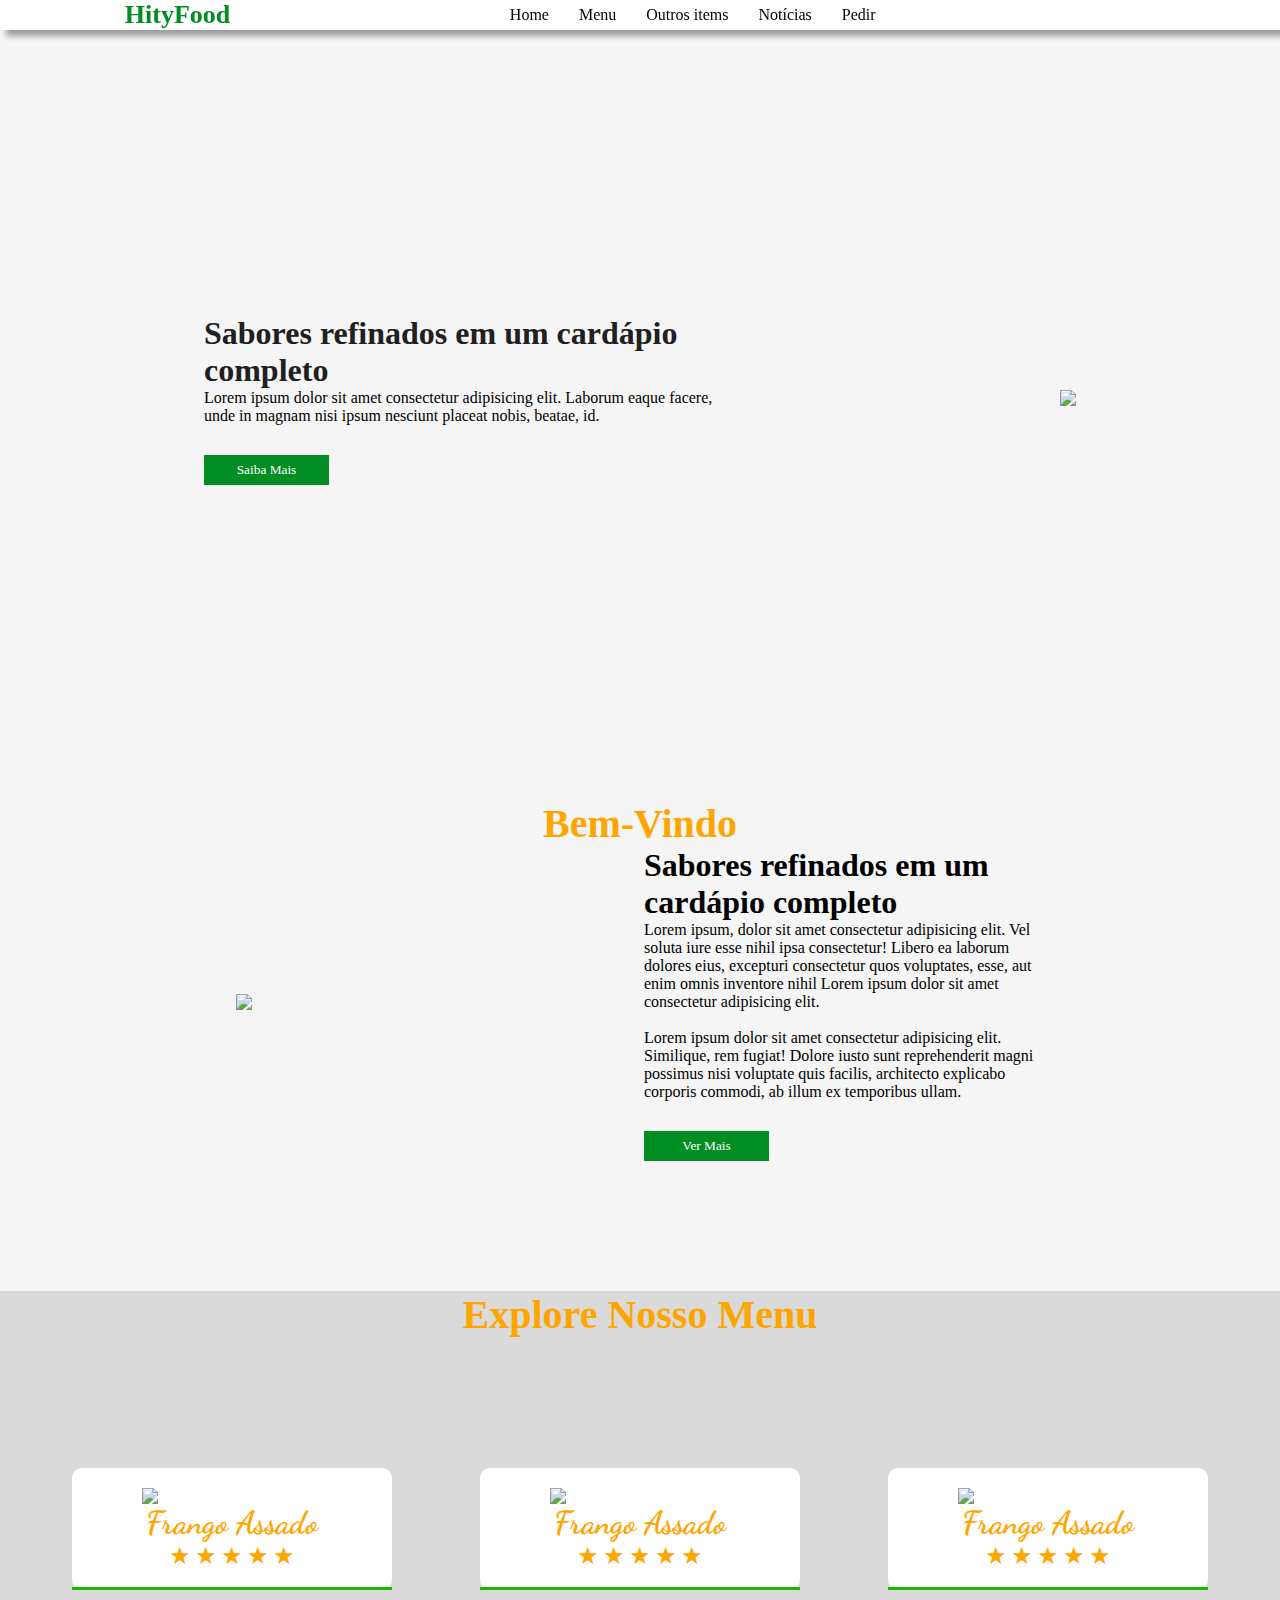
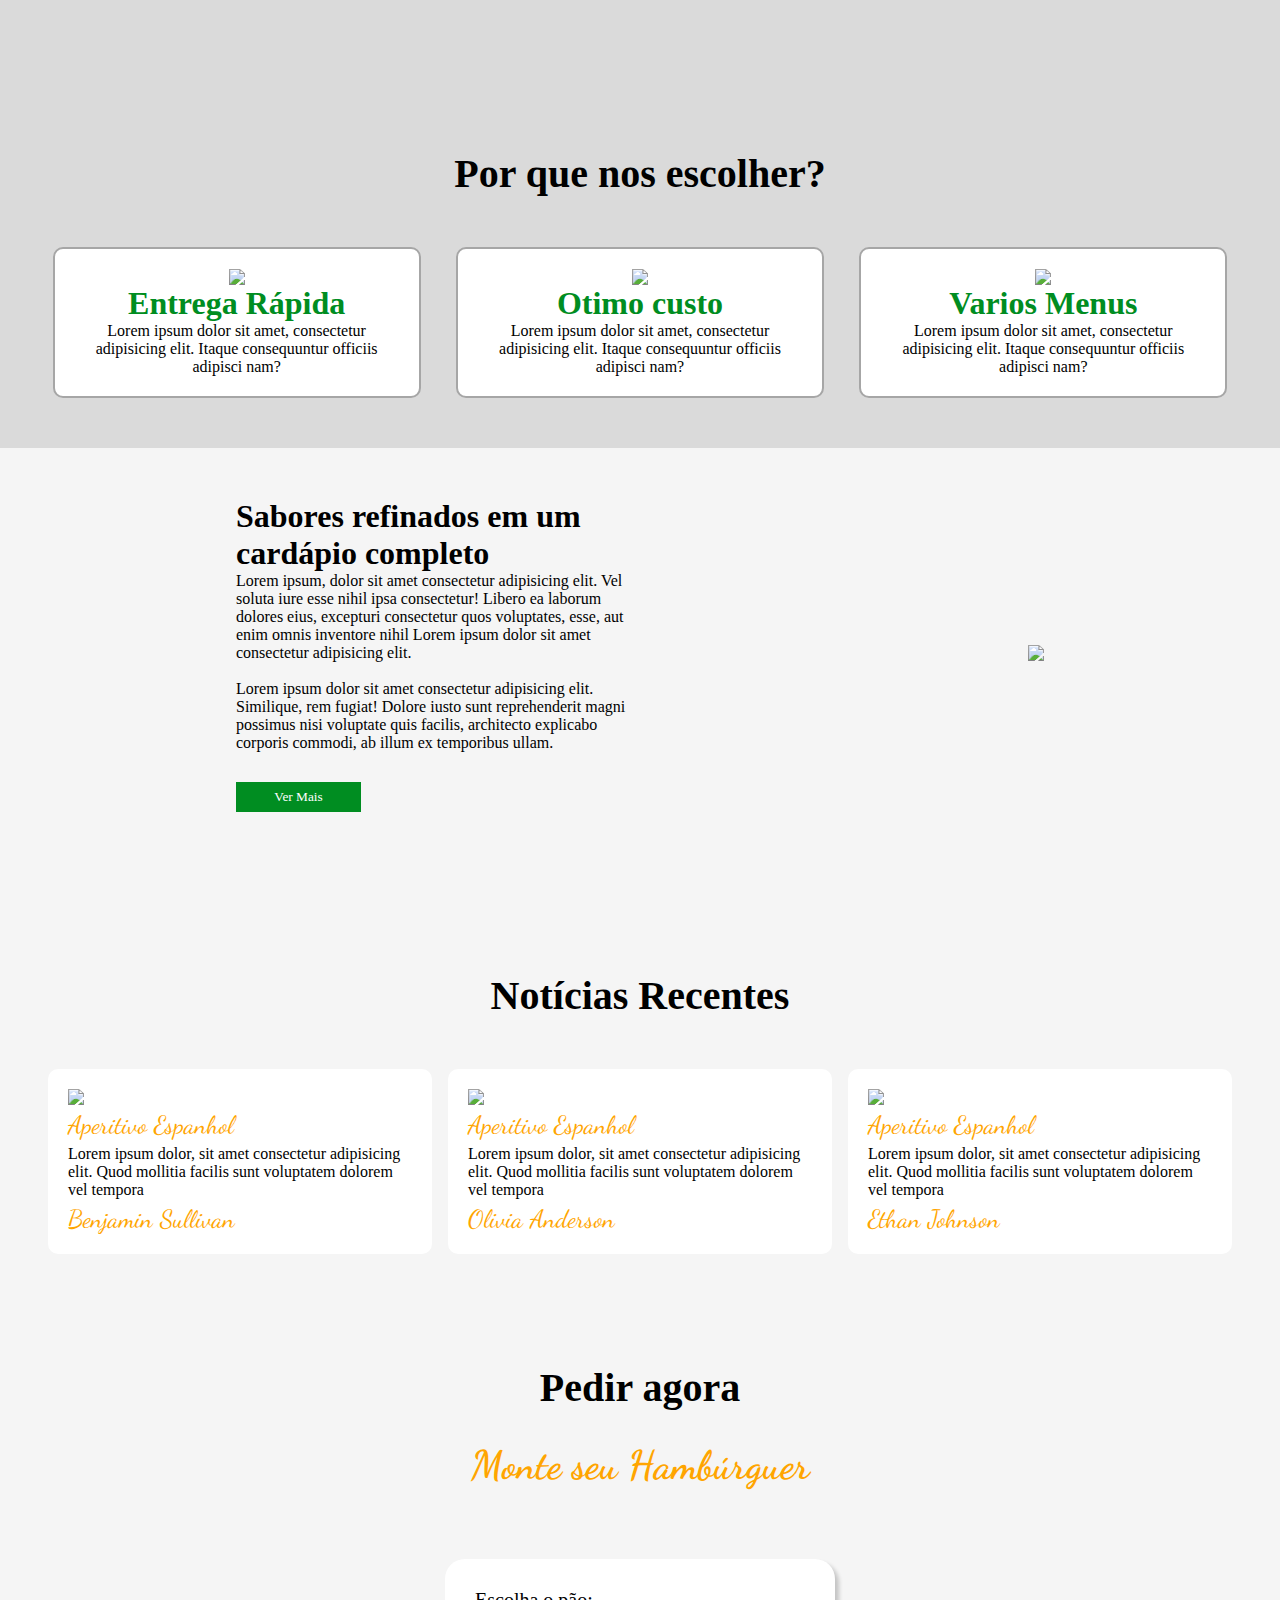
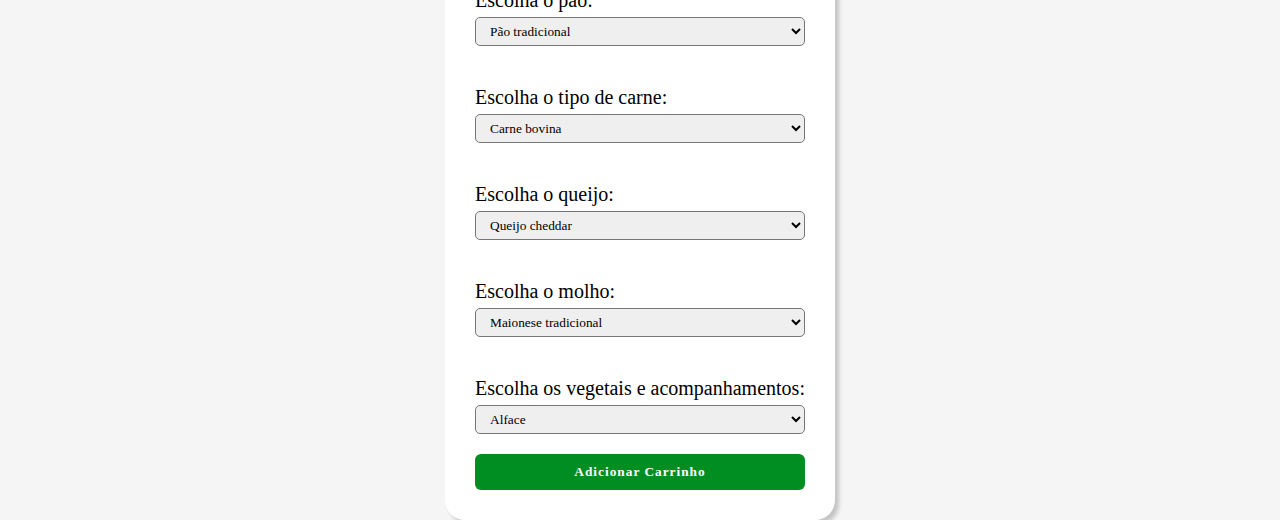
==== commit 7b5f88bb: "Signed-off-by: luizh3nrique <luizh3nrique00@gmail.com>" ====
--- a/index.html
+++ b/index.html
@@ -311,6 +311,11 @@
     </section>
 
     <div id="pedir"></div>
+
+    <div class="notificacaoContainer">
+        <span class="notificacao">Pedido Adicionado</span>
+        <span class="barra"></span>
+    </div>
 
     <section class="montarContainer">
         <h2>Pedir agora</h2>
--- a/style/carrinho.css
+++ b/style/carrinho.css
@@ -142,4 +142,47 @@
 .btnPagar:hover {
     background-color: rgb(1, 121, 29);
 
+}
+
+.notificacaoContainer {
+    position: fixed;
+    left: 0px;
+    background-color: rgb(255, 255, 255);
+    border: 1px solid gray;
+    top: 20em;
+    width: 12em;
+    height: 3em;
+    display: flex;
+    flex-direction: column;
+    align-items: center;
+    justify-content: center;
+    display: none;
+}
+
+.notificacao {
+    color: rgb(0, 94, 20);
+    font-weight: bold;
+
+}
+
+.barra {
+    position: absolute;
+    bottom: 0;
+    background-color: rgb(25, 186, 0);
+    width: 100%;
+    animation: diminuir 1.5s linear forwards;
+}
+
+@keyframes diminuir {
+    10% {
+        width: 70%;
+    }
+
+    50% {
+        width: 40%;
+    }
+
+    100% {
+        width: 0%;
+    }
 }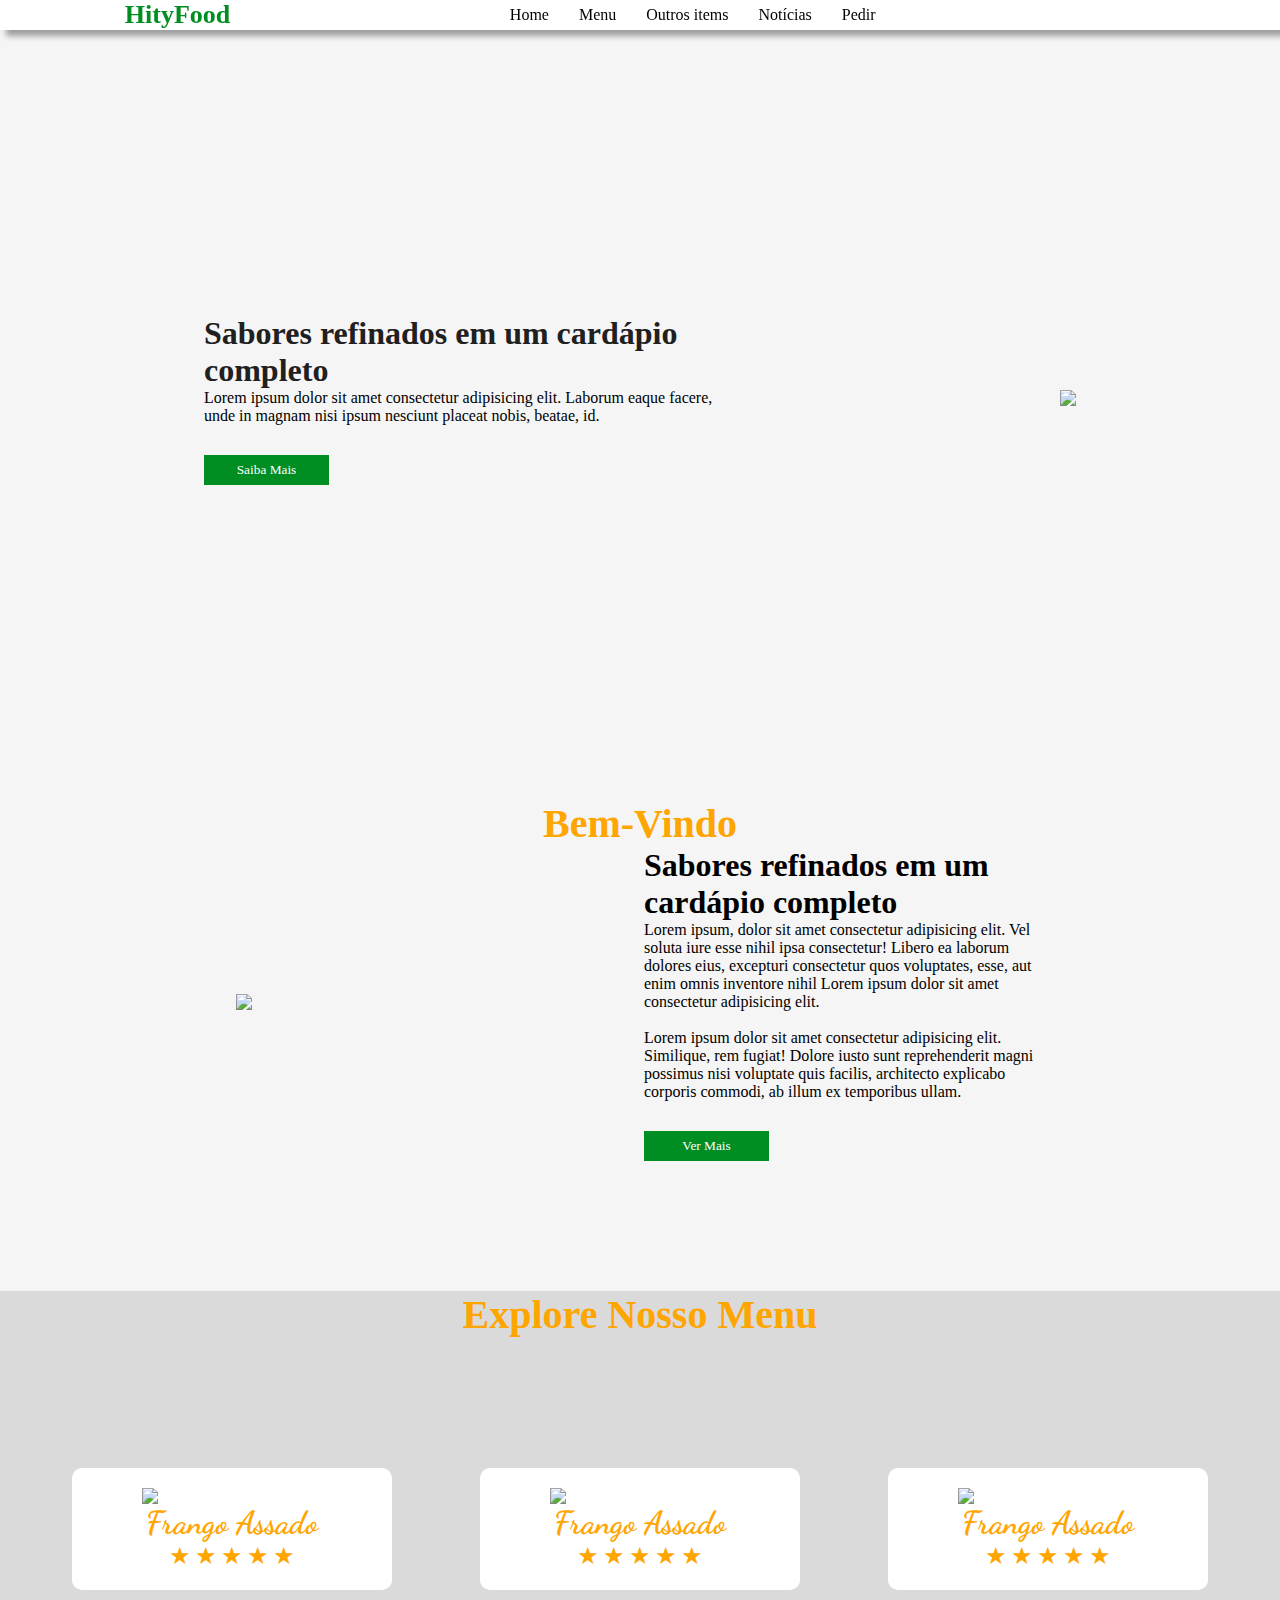
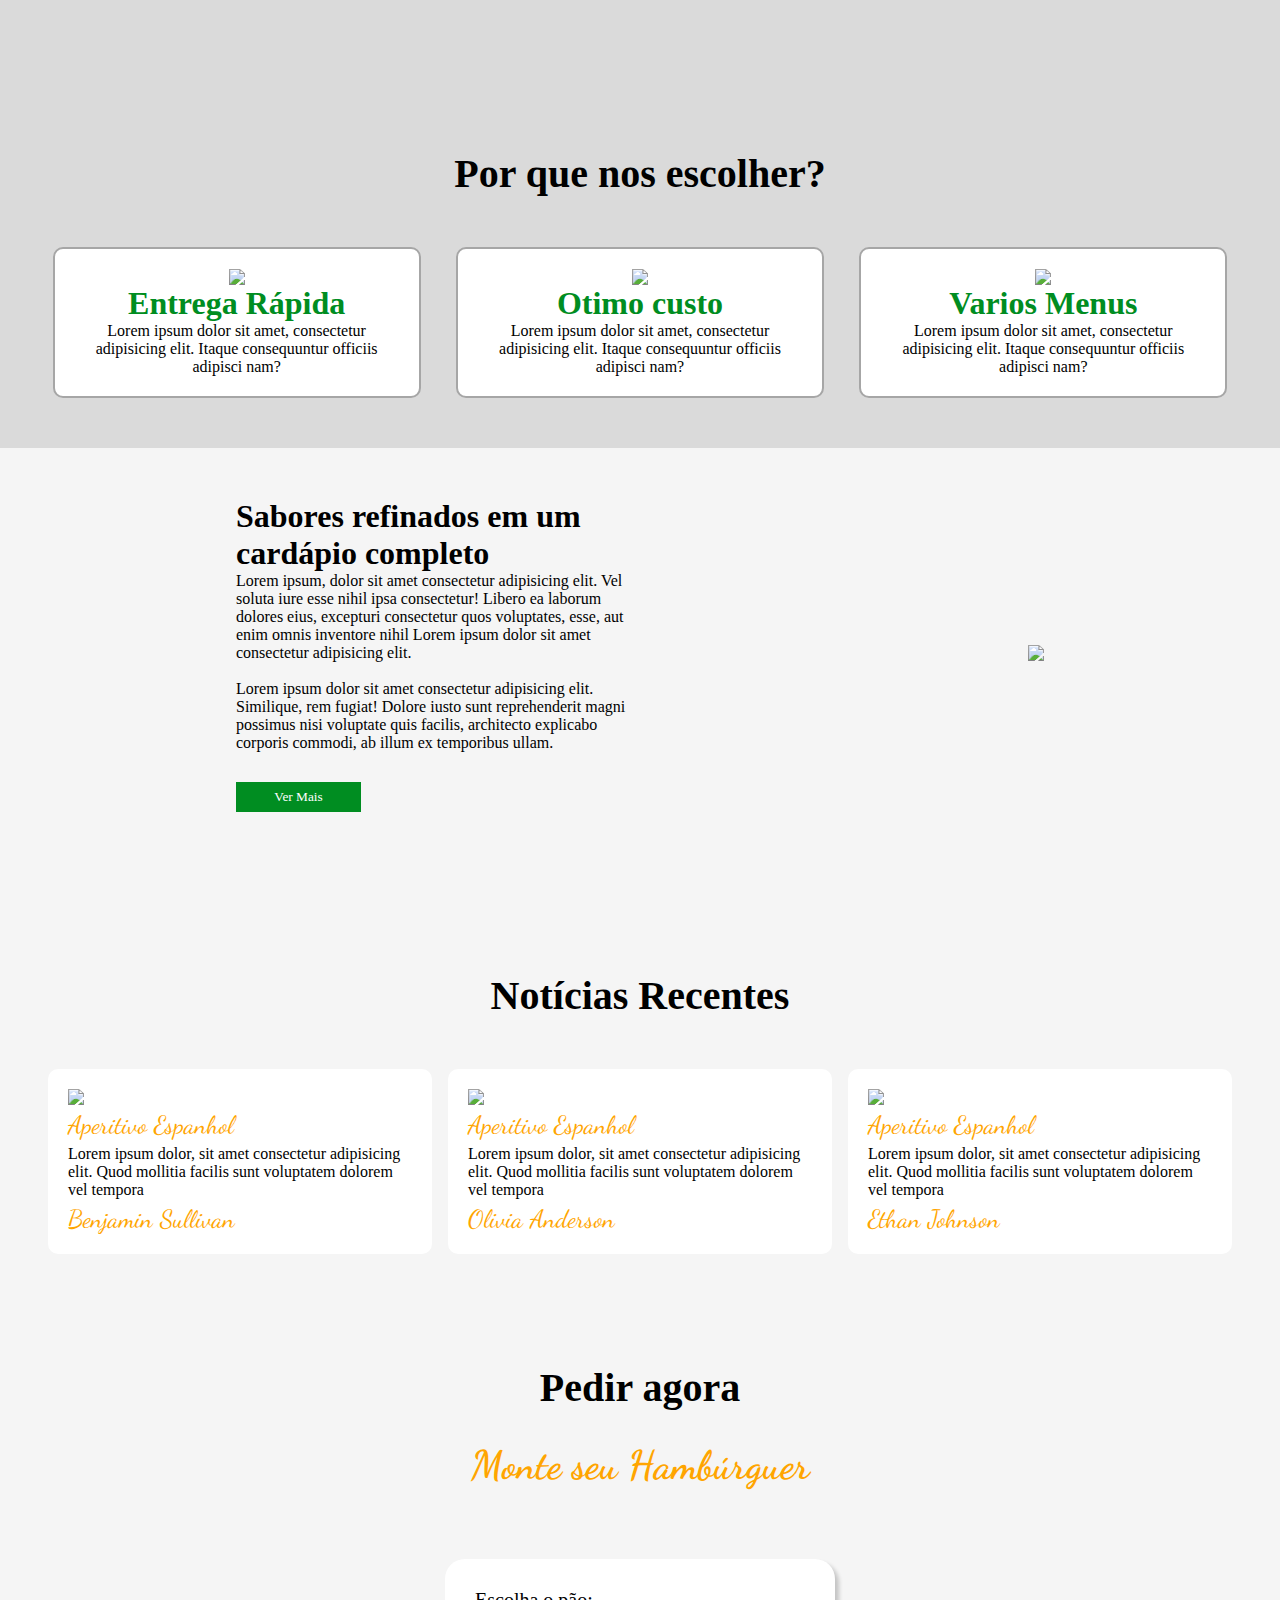
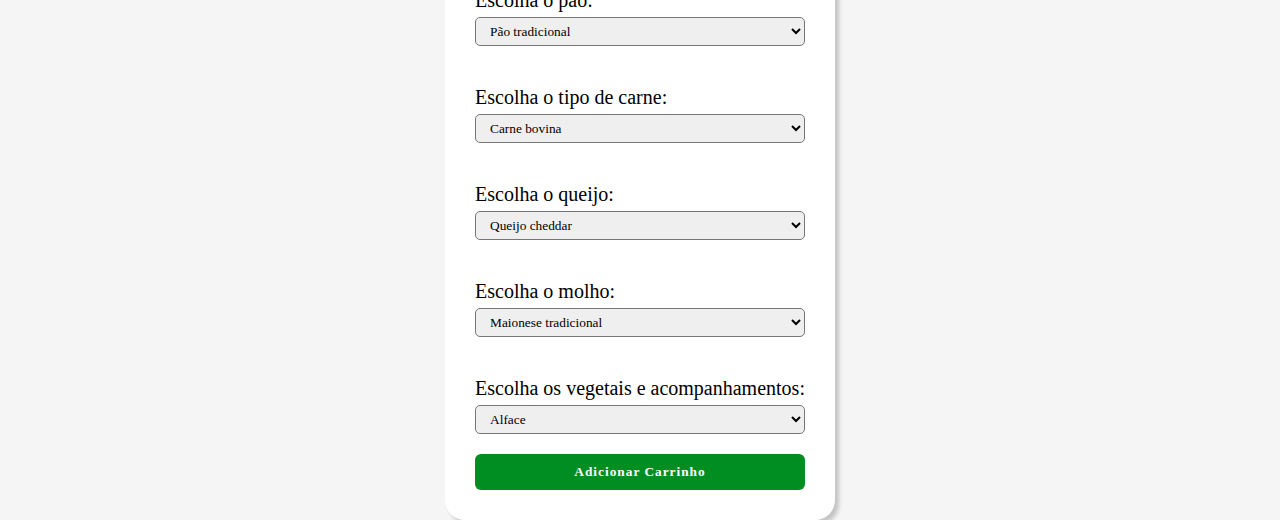
==== commit 286612f8: "Signed-off-by: luizh3nrique <luizh3nrique00@gmail.com>" ====
--- a/index.html
+++ b/index.html
@@ -314,7 +314,7 @@
 
     <div class="notificacaoContainer">
         <span class="notificacao">Pedido Adicionado</span>
-        <span class="barra"></span>
+        <span class="barraNotificacao"></span>
     </div>
 
     <section class="montarContainer">
--- a/style/style.css
+++ b/style/style.css
@@ -282,7 +282,6 @@
 
 .barra {
     background-color: rgba(255, 166, 0, 0.802);
-    ;
     position: absolute;
     height: .20em;
     width: 0;
--- a/style/carrinho.css
+++ b/style/carrinho.css
@@ -165,11 +165,13 @@
 
 }
 
-.barra {
+.barraNotificacao {
     position: absolute;
     bottom: 0;
+    left: 0;
     background-color: rgb(25, 186, 0);
     width: 100%;
+    height: .20em;
     animation: diminuir 1.5s linear forwards;
 }
 
